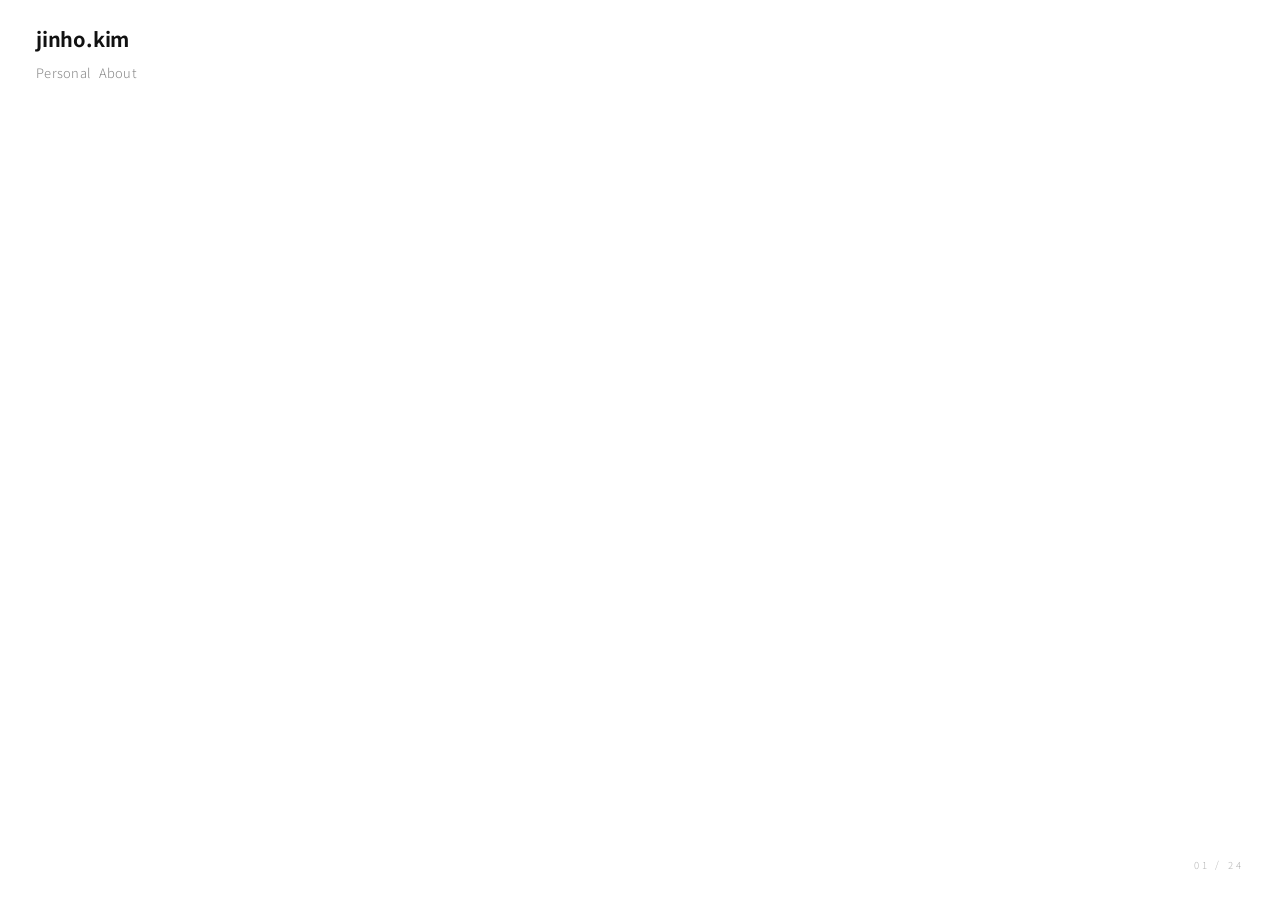
==== index.html @ 71265b4b "Update Contact links to jinhokim.kr Instagram Co-Authored-By: Claude Opus 4.7 <noreply@anthropic.com" ====
<!DOCTYPE html>
<html lang="ko">
<head>
  <meta charset="UTF-8">
  <meta name="viewport" content="width=device-width, initial-scale=1.0, maximum-scale=1.0, user-scalable=no">
  <title>jinho.kim</title>
  <link rel="preconnect" href="https://fonts.googleapis.com">
  <link rel="preconnect" href="https://fonts.gstatic.com" crossorigin>
  <link href="https://fonts.googleapis.com/css2?family=Noto+Sans+KR:wght@300;700&family=EB+Garamond:wght@400;500;600&display=swap" rel="stylesheet">
  <link href="https://cdn.jsdelivr.net/gh/orioncactus/pretendard@v1.3.9/dist/web/variable/pretendardvariable-dynamic-subset.min.css" rel="stylesheet">

  <style>
    *, *::before, *::after { margin: 0; padding: 0; box-sizing: border-box; }

    /* ── 캡처 방지 ── */
    img {
      -webkit-user-drag: none;
      user-select: none;
      pointer-events: none;
    }

    body {
      -webkit-user-select: none;
      user-select: none;
    }

    html, body {
      width: 100%; height: 100%;
      overflow: hidden;
      overscroll-behavior: none;
      background: #ffffff;
      color: #111111;
      font-family: 'Noto Sans KR', sans-serif;
      font-weight: 300;
    }

    /* ── HEADER ── */
    #site-header {
      position: fixed;
      top: 0; left: 0; right: 0;
      display: flex;
      align-items: flex-start;
      justify-content: space-between;
      padding: 24px 36px;
      z-index: 100;
    }

    .header-left {
      display: flex;
      flex-direction: column;
      gap: 6px;
    }

    .header-brand {
      font-weight: 700;
      font-size: 1.25rem;
      letter-spacing: -0.01em;
      cursor: pointer;
    }

    .nav-list {
      list-style: none;
      display: flex;
      flex-direction: row;
      align-items: baseline;
      flex-wrap: wrap;
      gap: 0;
    }

    .nav-item {
      position: relative;
      display: inline;
    }

    .nav-label::after {
      content: '\00a0\00a0';
    }

    .nav-label {
      font-size: 0.8125rem;
      letter-spacing: 0.02em;
      color: #111;
      opacity: 0.5;
      cursor: pointer;
      user-select: none;
    }

    .nav-item.open > .nav-label { opacity: 1; }

    .sub-list {
      list-style: none;
      display: none;
      flex-direction: column;
      gap: 2px;
      position: absolute;
      top: calc(100% + 6px);
      left: 0;
      white-space: nowrap;
      z-index: 101;
    }

    .sub-list.horizontal {
      flex-direction: row;
      gap: 8px;
    }

    .nav-item.open .sub-list { display: flex; }

    .sub-list a {
      font-size: 0.8125rem;
      letter-spacing: 0.02em;
      color: #111;
      text-decoration: none;
      opacity: 0.35;
      display: block;
    }

    .sub-list a:hover { opacity: 0.7; }
    .sub-list a.active { opacity: 1; }

    .header-right {
      font-size: 0.72rem;
      letter-spacing: 0.02em;
      opacity: 0.5;
      text-decoration: none;
      color: #111;
    }

    .header-right:hover { opacity: 1; }

    /* ── MOBILE ── */
    #mobile-sub-bar { display: none; }

    @media (max-width: 768px) {
      #site-header { padding: 20px; }
      .sub-list { display: none !important; }

      #mobile-sub-bar {
        display: none;
        position: fixed;
        top: 48px;
        left: 20px;
        right: 20px;
        z-index: 300;
        padding: 0;
      }

      #mobile-sub-bar.open { display: block; }

      #mobile-sub-list {
        list-style: none;
        display: flex;
        gap: 20px;
        overflow-x: auto;
        -webkit-overflow-scrolling: touch;
        scrollbar-width: none;
      }
      #mobile-sub-list::-webkit-scrollbar { display: none; }

      #mobile-sub-list a {
        font-size: 0.65rem;
        letter-spacing: 0.02em;
        color: #111;
        text-decoration: none;
        opacity: 0.35;
        white-space: nowrap;
      }

      #mobile-sub-list a:hover { opacity: 0.7; }
      #mobile-sub-list a.active { opacity: 1; }
    }

    /* ── PHOTO STAGE ── */
    #stage {
      position: fixed;
      inset: 0;
      display: flex;
      align-items: center;
      justify-content: center;
    }

    #empty-state {
      position: fixed;
      inset: 0;
      display: none;
      align-items: center;
      justify-content: center;
      font-size: 13px;
      letter-spacing: 0.15em;
      color: #888;
      text-transform: uppercase;
      pointer-events: none;
      z-index: 5;
    }
    #empty-state.show { display: flex; }

    .photo {
      position: absolute;
      max-height: 80vh;
      max-width: 62vw;
      width: auto;
      height: auto;
      object-fit: contain;
      opacity: 0;
      transition: opacity 0.4s ease;
      transform: scale(1);
    }

    .photo.active {
      opacity: 1;
      animation: kenburns 4s ease-in-out forwards;
    }

    @keyframes kenburns {
      from { transform: scale(1); }
      to   { transform: scale(1.02); }
    }

    /* ── GALLERY MODE ── */
    #stage.gallery .photo { opacity: 0 !important; }

    #gallery-title {
      display: none;
      position: fixed;
      left: 50%;
      top: 50%;
      transform: translateX(-50%) translateY(-50%);
      width: auto;
      padding: 0;
      text-align: center;
      pointer-events: none;
      z-index: 50;
    }

    #gallery-title .g-main {
      font-family: 'EB Garamond', serif;
      font-size: 3.6rem;
      font-weight: 500;
      letter-spacing: -0.01em;
      color: #111;
      line-height: 1.05;
      margin-bottom: 14px;
    }

    #gallery-title .g-sub {
      font-size: 0.8rem;
      font-weight: 300;
      color: #111;
      opacity: 0.45;
      letter-spacing: 0.01em;
    }

    #stage.gallery + #gallery-overlay { display: block; }
    #stage.gallery ~ #gallery-title   { display: block; }
    #stage.gallery ~ #counter         { display: none; }

    #gallery-overlay {
      display: none;
      position: fixed;
      inset: 0;
      z-index: 40;
      cursor: pointer;
    }

    /* ── COUNTER & GET POSTER ── */
    #bottom-bar {
      position: fixed;
      bottom: 28px;
      right: 36px;
      display: flex;
      align-items: center;
      gap: 20px;
      z-index: 100;
    }

    #counter {
      font-size: 0.6rem;
      letter-spacing: 0.3em;
      opacity: 0.3;
    }

    #get-poster {
      font-size: 0.55rem;
      letter-spacing: 0.1em;
      cursor: pointer;
      transition: opacity 0.2s;
      background: #111;
      color: #fff;
      padding: 6px 14px;
      border-radius: 20px;
      opacity: 0.6;
    }

    #get-poster:hover { opacity: 1; }

    @media (max-width: 768px) {
      #get-poster:active { opacity: 1; }
    }

    @media (max-width: 768px) {
      #stage { top: 90px; bottom: 36px; }
      .photo { max-width: 92vw; max-height: calc(100vh - 90px - 56px); }
      #bottom-bar { bottom: 12px; right: 20px; }
    }

    @media (max-width: 768px) {
      #gallery-title {
        width: 90vw;
        left: 50%;
        right: auto;
        transform: translateX(-50%) translateY(-50%);
        padding: 0;
        text-align: center;
      }
      #gallery-title .g-main { font-size: 2.4rem; white-space: nowrap; }
      #gallery-title .g-sub  { white-space: nowrap; }
    }

    /* ── GRID VIEW (Interior) ── */
    #grid-view {
      display: none;
      position: fixed;
      inset: 0;
      background: #fff;
      z-index: 80;
      overflow-y: auto;
      padding: 100px 36px 60px;
    }

    #grid-view.open { display: block; }

    .grid-container {
      display: grid;
      grid-template-columns: repeat(3, 1fr);
      gap: 32px 24px;
    }

    .grid-item {
      cursor: pointer;
    }

    .grid-item-thumb {
      width: 100%;
      aspect-ratio: 3 / 2;
      overflow: hidden;
      background: #f0f0f0;
      margin-bottom: 10px;
    }

    .grid-item-thumb img {
      width: 100%;
      height: 100%;
      object-fit: cover;
      transition: opacity 0.2s;
    }

    .grid-item:hover .grid-item-thumb img { opacity: 0.85; }

    .grid-item-name {
      font-size: 0.8rem;
      font-weight: 300;
      color: #111;
      letter-spacing: 0.01em;
    }

    .grid-empty {
      grid-column: 1 / -1;
      text-align: center;
      padding: 80px 0;
      font-size: 0.8rem;
      color: #aaa;
    }

    #grid-mobile-gallery { display: none; }

    @media (max-width: 768px) {
      /* 모바일: PC 그리드 숨기고 가로 스크롤 포스터 */
      #grid-view { padding: 0; overflow: hidden; }
      .grid-container { display: none; }

      #grid-view.open #grid-mobile-gallery {
        display: flex;
        flex-direction: row;
        position: absolute;
        inset: 0;
        padding: 0 20px;
        overflow-x: auto;
        overflow-y: hidden;
        scrollbar-width: none;
        scroll-snap-type: x mandatory;
        -webkit-overflow-scrolling: touch;
        gap: 10px;
        align-items: center;
      }
      #grid-view.open #grid-mobile-gallery::-webkit-scrollbar { display: none; }

      .grid-poster {
        flex: 0 0 auto;
        height: 50vh;
        scroll-snap-align: center;
        position: relative;
        cursor: pointer;
        overflow: hidden;
      }

      .grid-poster img {
        height: 100%;
        width: auto;
        object-fit: contain;
        transition: opacity 0.15s;
      }

      .grid-poster:active img { opacity: 0.8; }

      .grid-poster-name {
        position: absolute;
        bottom: 16px;
        left: 16px;
        font-size: 0.65rem;
        letter-spacing: 0.05em;
        color: #fff;
        text-shadow: 0 1px 4px rgba(0,0,0,0.5);
      }
    }

    @media (min-width: 769px) {
      #grid-mobile-gallery { display: none !important; }
    }

    /* ── PROJECT DETAIL VIEW (Interior 프로젝트 가로 스크롤) ── */
    #project-detail {
      display: none;
      position: fixed;
      inset: 0;
      background: #fff;
      z-index: 85;
      overflow: hidden;
    }

    #project-detail.open { display: flex; align-items: center; }

    .project-scroll {
      display: flex;
      align-items: center;
      gap: 16px;
      width: 100%;
      height: 70vh;
      padding: 0 36px;
      overflow-x: auto;
      overflow-y: hidden;
      scrollbar-width: none;
    }

    .project-scroll::-webkit-scrollbar { display: none; }

    .project-scroll img {
      height: 100%;
      width: auto;
      object-fit: contain;
      flex-shrink: 0;
    }

    #project-detail-info {
      position: fixed;
      bottom: 28px;
      left: 36px;
      font-size: 0.78rem;
      font-weight: 300;
      color: #111;
      z-index: 86;
    }

    #project-detail-info .proj-count {
      font-size: 0.65rem;
      color: #999;
      margin-left: 6px;
    }

    @media (max-width: 768px) {
      .project-scroll { height: 50vh; padding: 0 20px; gap: 10px; }
      #project-detail-info { bottom: 20px; left: 20px; }
    }

    /* ── SPLIT VIEW (Wedding) ── */
    #split-mobile-gallery { display: none; }

    #split-view {
      display: none;
      position: fixed;
      inset: 0;
      background: #fff;
      z-index: 80;
    }

    #split-view.open { display: flex; }

    /* 왼쪽: 대표 사진 고정 */
    #split-main {
      flex: 0 0 55%;
      position: relative;
      display: flex;
      align-items: center;
      justify-content: flex-end;
      background: #fff;
      padding: 80px 12px 20px 36px;
    }

    #split-main-img {
      max-width: 100%;
      max-height: 100%;
      width: auto;
      height: auto;
      object-fit: contain;
      transition: opacity 0.2s ease;
    }

    /* 오른쪽: 불규칙 그리드, 스크롤 가능, 스크롤바 숨김 */
    #split-thumbs {
      flex: 1;
      overflow-y: scroll;
      padding: 80px 28px 20px 4px;
      scrollbar-width: none; /* Firefox */
    }

    #split-thumbs::-webkit-scrollbar { display: none; } /* Chrome/Safari */

    .split-masonry {
      columns: 2;
      column-gap: 6px;
    }

    .split-thumb {
      cursor: pointer;
      overflow: hidden;
      background: #f0f0f0;
      break-inside: avoid;
      margin-bottom: 6px;
    }

    /* 불규칙 사이즈 */
    .split-thumb:nth-child(4n+1) { aspect-ratio: 3/4; }
    .split-thumb:nth-child(4n+2) { aspect-ratio: 4/3; }
    .split-thumb:nth-child(4n+3) { aspect-ratio: 1/1; }
    .split-thumb:nth-child(4n+4) { aspect-ratio: 3/4; }

    .split-thumb img {
      width: 100%;
      height: 100%;
      object-fit: cover;
      transition: opacity 0.15s;
      display: block;
    }

    .split-thumb:hover img { opacity: 0.75; }
    .split-thumb.active img { opacity: 0.4; }

    @media (max-width: 768px) {
      /* 모바일: PC split 숨기고 가로 스크롤 포스터 */
      #split-view.open { display: block; }
      #split-main  { display: none; }
      #split-thumbs { display: none; }

      #split-view.open #split-mobile-gallery {
        display: flex;
        flex-direction: row;
        position: absolute;
        inset: 0;
        padding: 0 20px;
        overflow-x: auto;
        overflow-y: hidden;
        scrollbar-width: none;
        scroll-snap-type: x mandatory;
        -webkit-overflow-scrolling: touch;
        gap: 10px;
        align-items: center;
      }
      #split-view.open #split-mobile-gallery::-webkit-scrollbar { display: none; }

      .split-poster {
        flex: 0 0 auto;
        height: 50vh;
        scroll-snap-align: center;
        position: relative;
        cursor: pointer;
        overflow: hidden;
      }

      .split-poster img {
        height: 100%;
        width: auto;
        object-fit: contain;
        transition: opacity 0.15s;
      }

      .split-poster:active img { opacity: 0.8; }

      .split-poster-name {
        position: absolute;
        bottom: 16px;
        left: 16px;
        font-size: 0.65rem;
        letter-spacing: 0.05em;
        color: #fff;
        text-shadow: 0 1px 4px rgba(0,0,0,0.5);
      }
    }

    /* 포스터 → 상세 줌인 트랜지션 */
    #project-detail.zoom-enter {
      animation: zoomFadeIn 0.65s cubic-bezier(0.16, 1, 0.3, 1) forwards;
    }

    @keyframes zoomFadeIn {
      0%   { opacity: 0; transform: scale(1.03); }
      100% { opacity: 1; transform: scale(1); }
    }

    /* 데스크톱: 모바일 갤러리 숨김 */
    @media (min-width: 769px) {
      #split-mobile-gallery { display: none !important; }
    }
    /* ── POSTER INQUIRY MODAL ── */
    #poster-modal {
      display: none;
      position: fixed;
      inset: 0;
      background: #fff;
      z-index: 90;
      overflow-y: auto;
      -webkit-overflow-scrolling: touch;
    }

    #poster-modal.open {
      display: flex;
      align-items: flex-start;
      justify-content: center;
      padding-top: 90px;
    }

    @media (max-width: 768px) {
      #poster-modal.open { padding-top: 80px; }
    }


    .poster-inner {
      width: 100%;
      max-width: 400px;
      padding: 40px 24px 80px;
      margin-top: 20px;
      background: #f3f3f3;
      border-radius: 8px;
    }

    .poster-inner h2 {
      font-family: 'EB Garamond', serif;
      font-size: 1.6rem;
      font-weight: 400;
      margin-bottom: 20px;
      color: #111;
    }

    .poster-preview {
      width: 100%;
      max-height: 200px;
      object-fit: contain;
    }

    .poster-desc {
      font-size: 0.65rem;
      color: #999;
      margin-top: 10px;
      margin-bottom: 16px;
    }

    .poster-form label {
      display: block;
      font-size: 0.65rem;
      letter-spacing: 0.05em;
      color: #999;
      margin-bottom: 2px;
      margin-top: 10px;
    }

    .poster-form label:first-child { margin-top: 0; }

    .poster-form input,
    .poster-form textarea,
    .poster-form select {
      width: 100%;
      border: none;
      border-bottom: 1px solid #ddd;
      padding: 6px 0;
      font-size: 0.8rem;
      font-family: inherit;
      font-weight: 300;
      color: #111;
      background: transparent;
      outline: none;
      transition: border-color 0.2s;
    }

    .poster-form input:focus,
    .poster-form textarea:focus,
    .poster-form select:focus {
      border-bottom-color: #111;
    }

    .poster-form textarea {
      resize: none;
      height: 48px;
    }

    .poster-form select {
      cursor: pointer;
      -webkit-appearance: none;
    }

    .poster-bottom {
      position: fixed;
      bottom: 0;
      left: 0;
      right: 0;
      padding: 12px 24px;
      padding-bottom: calc(12px + env(safe-area-inset-bottom));
      background: #fff;
      z-index: 91;
    }

    .poster-submit {
      width: 100%;
      max-width: 400px;
      margin: 0 auto;
      display: block;
      padding: 14px;
      background: #111;
      color: #fff;
      border: none;
      font-size: 0.75rem;
      letter-spacing: 0.1em;
      cursor: pointer;
      font-family: inherit;
      transition: opacity 0.2s;
    }

    .poster-submit:hover { opacity: 0.8; }
    .poster-submit:disabled { opacity: 0.3; cursor: default; }

    #poster-status {
      margin-top: 8px;
      font-size: 0.7rem;
      text-align: center;
      color: #999;
    }

    /* ── ABOUT OVERLAY ── */
    #about-overlay {
      position: fixed;
      inset: 0;
      z-index: 95;
      background: #fff;
      opacity: 0;
      pointer-events: none;
      transition: opacity 0.4s ease;
      overflow-y: auto;
      -webkit-overflow-scrolling: touch;
    }

    #about-overlay.open {
      opacity: 1;
      pointer-events: auto;
    }

    /* ── About 셔터 인트로 ── */
    #about-photo-intro {
      position: fixed;
      inset: 0;
      z-index: 99;
      display: flex;
      align-items: center;
      justify-content: center;
      background: #fff;
    }

    #about-photo-intro img {
      max-width: 80vw;
      max-height: 75vh;
      object-fit: contain;
      animation: aboutKenburns 3s ease-in-out forwards;
      pointer-events: none;
    }

    @keyframes aboutKenburns {
      from { transform: scale(1); }
      to   { transform: scale(1.02); }
    }

    .shutter-blade {
      position: absolute;
      left: 0;
      width: 100%;
      height: 0;
      background: #fff;
      z-index: 2;
      transition: none;
    }

    .shutter-blade.top { top: 0; }
    .shutter-blade.bottom { bottom: 0; }

    .shutter-blade.closing {
      height: 50%;
      transition: height 0.25s cubic-bezier(0.4, 0, 1, 1);
    }

    #about-photo-intro.done {
      display: none;
    }

    @media (max-width: 768px) {
      #about-photo-intro img {
        max-width: 90vw;
        max-height: 70vh;
      }
    }

    /* ── About 콘텐츠 ── */
    #about-content {
      max-width: 560px;
      margin: 0 auto;
      padding: 40px 36px 100px;
      font-family: 'Pretendard Variable', 'Pretendard', sans-serif;
      font-weight: 300;
      color: #222;
      line-height: 1.5;
      font-size: 0.75rem;
      letter-spacing: 0.02em;
      opacity: 0;
      transition: opacity 0.6s ease;
    }

    #about-content.visible {
      opacity: 1;
    }

    #about-content .about-headline {
      font-family: 'EB Garamond', serif;
      font-size: 1.6rem;
      font-weight: 700;
      font-style: normal;
      color: #111;
      margin-bottom: 30px;
      line-height: 1.4;
      letter-spacing: -0.01em;
    }

    #about-content .about-body p {
      margin-bottom: 20px;
      color: #444;
    }

    #about-content .about-en {
      margin-top: 40px;
      padding-top: 28px;
      border-top: 1px solid #e0e0e0;
    }

    #about-content .about-en .about-headline {
      font-size: 1.6rem;
    }

    #about-content .about-en .about-body p {
      font-family: 'Noto Sans KR', sans-serif;
      font-weight: 300;
      font-size: 0.75rem;
      line-height: 1.5;
      letter-spacing: 0.02em;
      color: #555;
    }

    #about-content .about-signature {
      margin-top: 64px;
      font-family: 'EB Garamond', serif;
      font-size: 0.8rem;
      color: #aaa;
      letter-spacing: 0.05em;
      display: flex;
      align-items: center;
      gap: 20px;
    }

    .about-contact {
      display: inline-block;
      padding: 8px 20px;
      background: #111;
      color: #fff;
      font-family: 'Noto Sans KR', sans-serif;
      font-size: 0.7rem;
      font-weight: 300;
      letter-spacing: 0.03em;
      text-decoration: none;
      border-radius: 20px;
      transition: opacity 0.2s;
      pointer-events: auto;
    }

    .about-contact:hover {
      opacity: 0.7;
    }

    @media (max-width: 768px) {
      #about-content {
        padding: 20px 28px 60px;
        max-width: 100%;
        font-size: 0.72rem;
      }
      #about-content .about-headline {
        font-size: 1.3rem;
        margin-bottom: 20px;
      }
      #about-content .about-en .about-headline {
        font-size: 1.15rem;
      }
    }

    @media (max-width: 768px) {
      #poster-modal-close { top: 20px; right: 20px; }
      .poster-form { max-width: 100%; }
      .poster-preview { max-height: 150px; }
    }
  </style>
</head>
<body>

  <header id="site-header">
    <div class="header-left">
      <span class="header-brand">jinho.kim</span>
      <nav id="main-nav">
        <ul class="nav-list" id="nav-list"></ul>
      </nav>
    </div>
    <a class="header-right" href="https://www.instagram.com/jinhokim.kr/" target="_blank" rel="noopener" style="display:none;">Contact ↗</a>
  </header>

  <div id="mobile-sub-bar">
    <ul id="mobile-sub-list"></ul>
  </div>

  <div id="stage"></div>
  <div id="empty-state">준비중</div>
  <div id="gallery-overlay"></div>
  <div id="gallery-title"></div>
  <div id="bottom-bar">
    <div id="counter"></div>
    <div id="get-poster">Get Poster</div>
  </div>
  <div id="grid-view">
    <div class="grid-container" id="grid-container"></div>
    <div id="grid-mobile-gallery"></div>
  </div>

  <div id="split-view">
    <div id="split-main">
      <img id="split-main-img" src="" alt="">
    </div>
    <div id="split-thumbs">
      <div class="split-masonry" id="split-masonry"></div>
    </div>
    <div id="split-mobile-gallery"></div>
  </div>

  <div id="project-detail">
    <div class="project-scroll" id="project-scroll"></div>
    <div id="project-detail-info"></div>
  </div>

  <!-- About ���터 인트로 + 콘텐츠 -->
  <div id="about-overlay">
    <div id="about-photo-intro">
      <img src="./images/about-profile.jpeg" alt="Jinho Kim">
      <div class="shutter-blade top"></div>
      <div class="shutter-blade bottom"></div>
    </div>
    <div id="about-content">
      <div class="about-headline">"평범한 하루가 예술이 되는 찰나"</div>
      <div class="about-body">
        <p>안녕하세요, 사진작가 김진호입니다.</p>
        <p>저는 카메라를 들고 거리에 나설 때 가장 큰 자유를 느낍니다. 거창한 피사체를 찾기보다, 무심코 지나치는 벽면의 그림자, 오후의 빛이 만들어낸 도시의 질감, 그리고 그 속을 바삐 혹은 느긋하게 살아가는 사람들의 뒷모습에 시선을 둡니다.</p>
        <p>제가 지향하는 사진은 강렬한 충격이나 영감을 강요하는 사진이 아닙니다. 대신, 보는 이의 마음에 잔잔한 여백을 남기는 사진이고 싶습니다. 문득 펼쳐보았을 때, "세상은 여전히 이렇게 평온하구나"라는 안도감을 줄 수 있는 그런 사진 말이죠.</p>
        <p>특별한 무언가를 포착하기보다, 보편적인 것들에서 발견하는 '느낌 좋은 순간'들을 믿습니다.</p>
        <p>제 사진이 당신의 공간에서 가장 편안한 휴식이 되길 바랍니다.</p>
      </div>
      <div class="about-en">
        <div class="about-headline">"The moment when an ordinary day becomes art"</div>
        <div class="about-body">
          <p>Hello, I am photographer Jinho Kim.</p>
          <p>I feel the greatest sense of freedom when I step out onto the streets with my camera. Rather than searching for grand subjects, I find myself drawn to the shadows on a wall, the urban textures created by the afternoon sun, and the silhouettes of people moving through life—whether in a hurry or at a leisurely pace.</p>
          <p>The photography I aspire to is not about imposing intense shock or forced inspiration. Instead, I want my work to leave a quiet space in the viewer's heart. I hope that when someone happens upon my photos, they feel a sense of relief, thinking, "The world is still this peaceful."</p>
          <p>Rather than capturing something extraordinary, I believe in the 'good-feeling moments' found within the ordinary. I hope my photography becomes a place of comfortable rest in your space.</p>
        </div>
      </div>
      <div class="about-signature">
        김진호 — jinho.kim
        <a class="about-contact" href="https://www.instagram.com/jinhokim.kr/" target="_blank" rel="noopener">Contact ↗</a>
      </div>
    </div>
  </div>

  <div id="poster-modal">
    <div class="poster-inner">
      <h2>Get Poster</h2>
      <img id="poster-preview-img" class="poster-preview" src="" alt="">
      <p class="poster-desc">* 해당 사진을 포스터로 제작하여 배송해드립니다.</p>
      <div class="poster-form">
        <label>NAME *</label>
        <input type="text" id="poster-name" placeholder="" autocomplete="name" required>
        <label>CONTACT (Email or Phone) *</label>
        <input type="text" id="poster-contact" placeholder="" autocomplete="email" required>
        <label>SIZE *</label>
        <select id="poster-size">
          <!-- 동적 생성 -->
        </select>
        <label>REQUEST</label>
        <textarea id="poster-request" placeholder=""></textarea>
      </div>
    </div>
    <div class="poster-bottom">
      <button class="poster-submit" id="poster-submit">Submit</button>
      <div id="poster-status"></div>
    </div>
  </div>

  <script>
    (async () => {
      // ── ImageKit 이미지 최적화 헬퍼 ──
      function optimizeImg(src, { w = 2000, q = 'auto', thumb = false } = {}) {
        if (!src || !src.includes('ik.imagekit.io')) return src;
        const width = thumb ? 600 : w;
        const tr = `tr=w-${width}`;
        return src + (src.includes('?') ? '&' : '?') + tr;
      }

      // ── data.json 로드 ──
      let siteData;
      try {
        const res = await fetch('./data.json?t=' + Date.now());
        siteData = await res.json();
      } catch (e) {
        console.error('data.json 로드 실패', e);
        return;
      }

      window.__data = siteData;
      const { allPhotos: rawAllPhotos, categories } = siteData;

      // ── Shop 헬퍼 ──
      function getSrc(p)     { return typeof p === 'string' ? p : p.src; }
      function isSellable(p) { return !!p && typeof p === 'object' && p.sellable === true; }
      function getSizes(p) {
        if (typeof p === 'string') return [];
        return Array.isArray(p.sizes) && p.sizes.length ? p.sizes : ['A3', 'A2'];
      }
      function getName(p)    { return typeof p === 'string' ? '' : (p.name || ''); }
      const DEFAULT_PRICES = { A3: 50000, A2: 80000 };
      function getPrices()    { return (window.__data && window.__data.shop && window.__data.shop.prices) || DEFAULT_PRICES; }
      function formatPrice(n) { return '₩' + (n || 0).toLocaleString('ko-KR'); }

      // ── 카테고리에 등록된 사진을 제외하고 메인 전용 사진만 사용 ──
      const catPhotoSet = new Set();
      categories.forEach(cat => {
        (cat.subcategories || []).forEach(sub => {
          (sub.photos || []).forEach(p => catPhotoSet.add(getSrc(p)));
          (sub.projects || []).forEach(proj => {
            (proj.photos || []).forEach(p => catPhotoSet.add(getSrc(p)));
          });
        });
      });
      const allPhotos = rawAllPhotos.filter(p => !catPhotoSet.has(getSrc(p)));

      // ── 포토 스테이지 구성 (어드민에서 정한 순서 그대로, 첫 장이 인트로 커버) ──
      const mainOnly = allPhotos.slice();
      const N = mainOnly.length;   // 메인 슬라이더 범위

      // 카테고리 사진도 stage에 포함 (포토모드에서 매칭용)
      const mainSet = new Set(mainOnly);
      const catPhotosFlat = [];
      categories.forEach(cat => {
        (cat.subcategories || []).forEach(sub => {
          (sub.photos || []).forEach(p => {
            const s = getSrc(p);
            if (!mainSet.has(s)) catPhotosFlat.push(s);
          });
          (sub.projects || []).forEach(proj => {
            (proj.photos || []).forEach(p => {
              const s = getSrc(p);
              if (!mainSet.has(s)) catPhotosFlat.push(s);
            });
          });
        });
      });
      const all = [...mainOnly, ...catPhotosFlat];

      const stage   = document.getElementById('stage');
      const counter = document.getElementById('counter');
      const bottomBar = document.getElementById('bottom-bar');
      const getPosterBtn = document.getElementById('get-poster');

      const PRELOAD_RANGE = 8;
      const loadedSet = new Set();

      all.forEach((src, i) => {
        const img = document.createElement('img');
        img.className = 'photo' + (i === 0 ? ' active' : '');
        img.dataset.originalSrc = src;
        img.dataset.lazySrc = optimizeImg(src);
        if (i === 0) { img.src = img.dataset.lazySrc; loadedSet.add(0); }
        img.alt = '';
        stage.appendChild(img);
      });

      const photos = Array.from(stage.querySelectorAll('.photo'));
      let current = 0;

      function loadPhoto(idx) {
        return new Promise(resolve => {
          if (loadedSet.has(idx)) { resolve(); return; }
          const img = photos[idx];
          if (!img.dataset.lazySrc) { resolve(); return; }
          img.src = img.dataset.lazySrc;
          loadedSet.add(idx);
          if (img.complete) { resolve(); return; }
          img.onload = () => resolve();
          img.onerror = () => resolve();
        });
      }

      function preloadAround(center, indices) {
        const list = indices || Array.from({ length: N }, (_, i) => i);
        const ci = indices ? list.indexOf(center) : center;
        if (ci === -1) return Promise.resolve();
        const start = Math.max(0, ci - PRELOAD_RANGE);
        const end = Math.min(list.length - 1, ci + PRELOAD_RANGE);
        const promises = [];
        for (let k = start; k <= end; k++) {
          promises.push(loadPhoto(list[k]));
        }
        return Promise.all(promises);
      }
      preloadAround(0);
      let busy = false;
      let catPhotoMode = false;
      let catPhotoIndices = [];
      let catCurrent = 0;

      counter.textContent = `01 / ${String(N).padStart(2, '0')}`;
      bottomBar.style.display = 'none';
      setTimeout(() => {
        bottomBar.style.display = '';
        bottomBar.style.opacity = '0';
        bottomBar.style.transition = 'opacity 0.5s ease';
        requestAnimationFrame(() => { bottomBar.style.opacity = '1'; });
      }, 800);
      // 초기 Get Poster 버튼 가시성 — 첫 사진이 sellable일 때만
      // (currentPhotoObject/photoBySrc는 아래에서 정의되므로 preload 이후 setTimeout으로 지연)
      setTimeout(() => { if (typeof updateGetPosterVisibility === 'function') updateGetPosterVisibility(); }, 0);

      // ── 카테고리 데이터 맵 ──
      const subDataMap   = {};  // catId -> [subName, ...]
      const subInfoMap   = {};  // subName -> { title, subtitle, type }
      const catPhotosMap = {};  // subName -> [photoSrc, ...]
      const gridDataMap  = {};  // catId -> sub  (type=grid)
      const splitDataMap = {};  // subName -> { projects: [...], allPhotos: [...] }  (type=split)
      const aboutDataMap = {};  // catId -> true  (type=about)

      // ── 전체 사진을 src 기준으로 원본 객체 맵 구축 (Shop / Sellable 조회용) ──
      const photoBySrc = new Map();
      categories.forEach(cat => {
        (cat.subcategories || []).forEach(sub => {
          (sub.photos || []).forEach(p => photoBySrc.set(getSrc(p), p));
          (sub.projects || []).forEach(proj => {
            (proj.photos || []).forEach(p => photoBySrc.set(getSrc(p), p));
          });
        });
      });

      const visibleCategories = categories.filter(c => c.visible !== false);
      visibleCategories.forEach(cat => {
        const visibleSubs = cat.subcategories.filter(s => s.visible !== false);
        subDataMap[cat.id] = visibleSubs.map(s => s.name);
        visibleSubs.forEach(sub => {
          subInfoMap[sub.name]   = { title: sub.title, subtitle: sub.subtitle, type: sub.type };
          catPhotosMap[sub.name] = (sub.photos || []).map(getSrc);
          if (sub.type === 'about') aboutDataMap[cat.id]    = true;
          if (sub.type === 'grid')  gridDataMap[cat.id]    = sub;
          if (sub.type === 'split') {
            const projects = sub.projects || [];
            const allPhotos = projects.flatMap(p => (p.photos || []).map(getSrc));
            splitDataMap[sub.name] = { projects, allPhotos };
          }
        });
      });

      // ── Nav 동적 생성 ──
      const navList = document.getElementById('nav-list');
      visibleCategories.forEach(cat => {
        const visibleSubs = cat.subcategories.filter(s => s.visible !== false);
        if (!visibleSubs.length) return;
        const li = document.createElement('li');
        li.className = 'nav-item';
        li.dataset.cat = cat.id;
        const isAboutCat = visibleSubs.some(s => s.type === 'about');
        const hasSpecialType = visibleSubs.some(s => s.type === 'grid' || s.type === 'split');
        li.innerHTML = isAboutCat
          ? `<span class="nav-label">${cat.label}</span>`
          : `<span class="nav-label">${cat.label}</span>
          <ul class="sub-list${hasSpecialType ? ' horizontal' : ''}">
            ${visibleSubs.map(s => `<li><a href="#">${s.name}</a></li>`).join('')}
          </ul>`;
        navList.appendChild(li);
      });

      // ── 포토 전환 ──
      function currentPhotoObject() {
        const idx = catPhotoMode ? catPhotoIndices[catCurrent] : current;
        const src = photos[idx] && photos[idx].dataset.originalSrc;
        return src ? photoBySrc.get(src) : null;
      }
      function updateGetPosterVisibility() {
        if (!getPosterBtn) return;
        const p = currentPhotoObject();
        getPosterBtn.style.display = isSellable(p) ? '' : 'none';
      }

      function goTo(idx) {
        if (busy) return;
        if (catPhotoMode) {
          idx = Math.max(0, Math.min(catPhotoIndices.length - 1, idx));
          if (idx === catCurrent) return;
          busy = true;
          // 카테고리 모드에선 enterPhotoMode에서 이미 전부 로드됨
          photos[catPhotoIndices[catCurrent]].classList.remove('active');
          photos[catPhotoIndices[idx]].classList.add('active');
          catCurrent = idx;
          counter.textContent = `${String(catCurrent + 1).padStart(2, '0')} / ${String(catPhotoIndices.length).padStart(2, '0')}`;
          updateGetPosterVisibility();
          setTimeout(() => { busy = false; }, 200);
          return;
        }
        idx = Math.max(0, Math.min(N - 1, idx));
        if (idx === current) return;
        busy = true;
        // 다음 사진 즉시 로드 + 주변 프리로드
        if (!loadedSet.has(idx) && photos[idx].dataset.lazySrc) {
          photos[idx].src = photos[idx].dataset.lazySrc;
          loadedSet.add(idx);
        }
        preloadAround(idx);
        photos[current].classList.remove('active');
        photos[idx].classList.add('active');
        current = idx;
        counter.textContent = `${String(current + 1).padStart(2, '0')} / ${String(N).padStart(2, '0')}`;
        updateGetPosterVisibility();
        setTimeout(() => { busy = false; }, 200);
      }

      const emptyState = document.getElementById('empty-state');
      function showEmptyState() {
        catPhotoMode = true;
        catPhotoIndices = [];
        catCurrent = 0;
        photos.forEach(p => p.classList.remove('active'));
        emptyState.classList.add('show');
        counter.textContent = '00 / 00';
        bottomBar.style.opacity = '0';
        updateGetPosterVisibility();
      }

      function enterPhotoMode(subName) {
        emptyState.classList.remove('show');
        const photoSet = catPhotosMap[subName] || [];
        if (!photoSet.length) { showEmptyState(); return; }
        catPhotoMode = true;
        photos.forEach(p => p.classList.remove('active'));
        catPhotoIndices = [];
        photos.forEach((p, i) => {
          const psrc = decodeURIComponent(p.dataset.originalSrc || '');
          if (photoSet.some(ps => {
            const normalized = ps.startsWith('http') ? ps : ps.replace('./', '');
            return psrc.endsWith(normalized) || psrc.includes(normalized) || normalized.endsWith(psrc.split('/').pop());
          })) {
            catPhotoIndices.push(i);
          }
        });
        if (!catPhotoIndices.length) { showEmptyState(); return; }
        // 해당 카테고리 사진 전체 즉시 로드
        catPhotoIndices.forEach(idx => {
          if (!loadedSet.has(idx) && photos[idx].dataset.lazySrc) {
            photos[idx].src = photos[idx].dataset.lazySrc;
            loadedSet.add(idx);
          }
        });
        catCurrent = 0;
        photos[catPhotoIndices[0]].classList.add('active');
        counter.textContent = `01 / ${String(catPhotoIndices.length).padStart(2, '0')}`;
        bottomBar.style.transition = 'opacity 0.5s ease';
        requestAnimationFrame(() => { bottomBar.style.opacity = '1'; });
        updateGetPosterVisibility();
      }

      function exitPhotoMode() {
        catPhotoMode = false;
        emptyState.classList.remove('show');
        photos.forEach(p => p.classList.remove('active'));
        photos[current].classList.add('active');
        counter.textContent = `${String(current + 1).padStart(2, '0')} / ${String(N).padStart(2, '0')}`;
        updateGetPosterVisibility();
      }

      // ── 스크롤 / 스와이프 ── (wheel은 아래 통합 처리)

      const SWIPE_THRESHOLD = 55;
      let touchX = null, touchY = null, touchAccumX = 0, touchAccumY = 0;

      window.addEventListener('touchstart', e => {
        touchX = e.touches[0].clientX;
        touchY = e.touches[0].clientY;
        touchAccumX = 0;
        touchAccumY = 0;
      }, { passive: true });
      window.addEventListener('touchmove', e => {
        if (touchX === null || galleryMode) return;
        if (projectDetailMode || gridViewMode || splitViewMode) return;
        const dx = touchX - e.touches[0].clientX;
        const dy = touchY - e.touches[0].clientY;
        touchX = e.touches[0].clientX;
        touchY = e.touches[0].clientY;
        // 가로 스와이프 (기존)
        touchAccumX += dx;
        while (touchAccumX >=  SWIPE_THRESHOLD) { goTo((catPhotoMode ? catCurrent : current) + 1); touchAccumX -= SWIPE_THRESHOLD; }
        while (touchAccumX <= -SWIPE_THRESHOLD) { goTo((catPhotoMode ? catCurrent : current) - 1); touchAccumX += SWIPE_THRESHOLD; }
        // 세로 스와이프 (모바일: 위로 쓸면 다음, 아래로 쓸면 이전)
        touchAccumY += dy;
        while (touchAccumY >=  SWIPE_THRESHOLD) { goTo((catPhotoMode ? catCurrent : current) + 1); touchAccumY -= SWIPE_THRESHOLD; }
        while (touchAccumY <= -SWIPE_THRESHOLD) { goTo((catPhotoMode ? catCurrent : current) - 1); touchAccumY += SWIPE_THRESHOLD; }
      }, { passive: true });
      window.addEventListener('touchend', () => { touchX = null; touchY = null; touchAccumX = 0; touchAccumY = 0; });

      // ── 갤러리 모드 ──
      const mobileSubBar  = document.getElementById('mobile-sub-bar');
      const mobileSubList = document.getElementById('mobile-sub-list');
      const galleryTitle  = document.getElementById('gallery-title');
      const gridView      = document.getElementById('grid-view');
      const gridContainer = document.getElementById('grid-container');
      const splitView     = document.getElementById('split-view');
      const splitMainImg  = document.getElementById('split-main-img');
      const splitMasonry  = document.getElementById('split-masonry');
      const projectDetail = document.getElementById('project-detail');
      const projectScroll = document.getElementById('project-scroll');
      const projectDetailInfo = document.getElementById('project-detail-info');
      const isMobile = () => window.matchMedia('(max-width: 768px)').matches;

      let galleryMode = false;
      let gridViewMode = false;
      let splitViewMode = false;
      let projectDetailMode = false;
      let currentActiveLink = null;
      let galleryTimer = null;

      // ── 스플릿 뷰 (Wedding) ──
      const splitMobileGallery = document.getElementById('split-mobile-gallery');

      function openSplitView(subName) {
        const data = splitDataMap[subName];
        if (!data || !data.projects.length) return;
        emptyState.classList.remove('show');
        splitViewMode = true;

        if (isMobile()) {
          // 모바일: 가로 스크롤 포스터 뷰
          splitMobileGallery.innerHTML = data.projects.map((proj, i) => `
            <div class="split-poster" data-project-idx="${i}">
              <img src="${optimizeImg(proj.coverPhoto)}" alt="${proj.name}" loading="lazy">
              <div class="split-poster-name">${proj.name}</div>
            </div>`).join('');

          // 포스터 클릭 → 줌인 트랜지션 → 프로젝트 상세
          splitMobileGallery.querySelectorAll('.split-poster').forEach(poster => {
            poster.addEventListener('click', () => {
              const idx = parseInt(poster.dataset.projectIdx);
              projectDetail.classList.add('zoom-enter');
              openProjectDetail(data.projects[idx]);
              projectDetail.addEventListener('animationend', () => {
                projectDetail.classList.remove('zoom-enter');
              }, { once: true });
            });
          });

          splitView.classList.add('open');
          bottomBar.style.display = 'none';

        } else {
          // PC: 기존 split 뷰 (allPhotos 사용)
          const photoSet = data.allPhotos;
          if (!photoSet.length) return;

          splitMasonry.innerHTML = photoSet.map((src, i) => `
            <div class="split-thumb${i === 0 ? ' active' : ''}" data-src="${src}">
              <img data-lazy="${optimizeImg(src, { thumb: true })}" alt="">
            </div>`).join('');

          splitMainImg.src = optimizeImg(photoSet[0]);

          const splitThumbsEl = document.getElementById('split-thumbs');
          const splitObserver = new IntersectionObserver((entries) => {
            entries.forEach(entry => {
              if (entry.isIntersecting) {
                const img = entry.target;
                if (img.dataset.lazy) {
                  img.src = img.dataset.lazy;
                  delete img.dataset.lazy;
                }
                splitObserver.unobserve(img);
              }
            });
          }, { root: splitThumbsEl, rootMargin: '200px 0px' });

          splitMasonry.querySelectorAll('.split-thumb img').forEach(img => {
            splitObserver.observe(img);
          });

          splitMasonry.querySelectorAll('.split-thumb').forEach(thumb => {
            thumb.addEventListener('click', () => {
              splitMasonry.querySelectorAll('.split-thumb').forEach(t => t.classList.remove('active'));
              thumb.classList.add('active');
              splitMainImg.style.opacity = '0';
              setTimeout(() => {
                splitMainImg.src = optimizeImg(thumb.dataset.src);
                splitMainImg.style.opacity = '1';
              }, 150);
            });
          });

          splitView.classList.add('open');
          bottomBar.style.display = 'none';
        }
      }

      function closeSplitView() {
        splitViewMode = false;
        splitView.classList.remove('open');
        splitMobileGallery.innerHTML = '';
        bottomBar.style.display = '';
      }

      // ── 그리드 뷰 ──
      const gridMobileGallery = document.getElementById('grid-mobile-gallery');

      function openGridView(catId) {
        const sub = gridDataMap[catId];
        if (!sub) return;
        emptyState.classList.remove('show');
        gridViewMode = true;
        const projects = sub.projects || [];

        if (isMobile()) {
          // 모바일: 가로 스크롤 포스터 (웨딩과 동일)
          gridMobileGallery.innerHTML = projects.length === 0
            ? ''
            : projects.map((p, i) => `
              <div class="grid-poster" data-project-idx="${i}">
                <img src="${optimizeImg(p.coverPhoto)}" alt="${p.name}" loading="lazy">
                <div class="grid-poster-name">${p.name}</div>
              </div>`).join('');

          gridMobileGallery.querySelectorAll('.grid-poster').forEach(poster => {
            poster.addEventListener('click', () => {
              const idx = parseInt(poster.dataset.projectIdx);
              projectDetail.classList.add('zoom-enter');
              openProjectDetail(projects[idx]);
              projectDetail.addEventListener('animationend', () => {
                projectDetail.classList.remove('zoom-enter');
              }, { once: true });
            });
          });

        } else {
          // PC: 기존 그리드 뷰
          gridContainer.innerHTML = projects.length === 0
            ? `<div class="grid-empty">아직 등록된 프로젝트가 없습니다.</div>`
            : projects.map(p => `
                <div class="grid-item">
                  <div class="grid-item-thumb">
                    ${p.coverPhoto ? `<img src="${optimizeImg(p.coverPhoto, { thumb: true })}" alt="${p.name}" loading="lazy">` : ''}
                  </div>
                  <div class="grid-item-name">${p.name}</div>
                </div>`).join('');

          gridContainer.querySelectorAll('.grid-item').forEach((item, i) => {
            item.addEventListener('click', () => {
              if (projects[i]) openProjectDetail(projects[i]);
            });
          });
        }

        gridView.classList.add('open');
        bottomBar.style.display = 'none';
      }

      function closeGridView() {
        gridViewMode = false;
        gridView.classList.remove('open');
        gridMobileGallery.innerHTML = '';
        bottomBar.style.display = '';
      }

      let projectPhotoCount = 0;
      let projectCurrentIdx = 0;

      function openProjectDetail(project) {
        projectDetailMode = true;
        const photos = (project.photos || []).map(getSrc);
        projectPhotoCount = photos.length;
        projectCurrentIdx = 0;
        projectScroll.innerHTML = photos.map(src =>
          `<img src="${optimizeImg(src)}" alt="" loading="lazy">`
        ).join('');
        projectDetail.classList.add('open');
        history.pushState({ view: 'projectDetail' }, '');
        // 기존 counter UI 활용
        bottomBar.style.display = '';
        counter.textContent = `01 / ${String(projectPhotoCount).padStart(2, '0')}`;

        // 스크롤 위치에 따라 counter 업데이트
        projectScroll._scrollHandler = () => {
          const imgs = projectScroll.querySelectorAll('img');
          const scrollCenter = projectScroll.scrollLeft + projectScroll.clientWidth / 2;
          let closest = 0;
          let minDist = Infinity;
          imgs.forEach((img, i) => {
            const center = img.offsetLeft + img.offsetWidth / 2;
            const dist = Math.abs(center - scrollCenter);
            if (dist < minDist) { minDist = dist; closest = i; }
          });
          if (closest !== projectCurrentIdx) {
            projectCurrentIdx = closest;
            counter.textContent = `${String(projectCurrentIdx + 1).padStart(2, '0')} / ${String(projectPhotoCount).padStart(2, '0')}`;
          }
        };
        projectScroll.addEventListener('scroll', projectScroll._scrollHandler, { passive: true });

        // 마우스 휠 → 가로 스크롤은 window wheel 리스너에서 처리
      }

      function closeProjectDetail() {
        projectDetailMode = false;
        projectDetail.classList.remove('open');
        projectScroll.innerHTML = '';
        bottomBar.style.display = 'none';
        if (projectScroll._scrollHandler) {
          projectScroll.removeEventListener('scroll', projectScroll._scrollHandler);
          projectScroll._scrollHandler = null;
        }
      }

      function enterGallery(title, activeLink) {
        currentActiveLink = activeLink;
        galleryMode = true;
        catPhotoMode = false;
        emptyState.classList.remove('show');
        stage.classList.add('gallery');
        bottomBar.style.opacity = '0';
        clearTimeout(galleryTimer);
        galleryTimer = setTimeout(() => {
          if (galleryMode) {
            const link = currentActiveLink;
            exitGallery();
            enterPhotoMode(title);
            if (link) link.classList.add('active');
          }
        }, 700);

        const info = subInfoMap[title] || {};
        const displayTitle = info.title || title;
        const displaySub   = info.subtitle || '';
        galleryTitle.innerHTML = `<div class="g-main">${displayTitle}</div>${displaySub ? `<div class="g-sub">${displaySub}</div>` : ''}`;

        document.querySelectorAll('.sub-list a, #mobile-sub-list a').forEach(a => a.classList.remove('active'));
        if (activeLink) activeLink.classList.add('active');
      }

      function exitGallery() {
        clearTimeout(galleryTimer);
        galleryMode = false;
        stage.classList.remove('gallery');
        galleryTitle.innerHTML = '';
        document.querySelectorAll('.sub-list a, #mobile-sub-list a').forEach(a => a.classList.remove('active'));
      }

      function bindSubLinks(container) {
        container.querySelectorAll('a').forEach(a => {
          a.addEventListener('click', e => {
            e.preventDefault();
            const name = a.textContent.trim();
            const info = subInfoMap[name] || {};
            if (projectDetailMode) closeProjectDetail();
            if (info.type === 'grid') {
              let targetCatId = null;
              categories.forEach(cat => {
                cat.subcategories.forEach(sub => { if (sub.name === name) targetCatId = cat.id; });
              });
              exitGallery();
              closeSplitView();
              if (targetCatId) openGridView(targetCatId);
            } else if (info.type === 'split') {
              exitGallery();
              closeGridView();
              openSplitView(name);
            } else {
              closeGridView();
              closeSplitView();
              enterGallery(name, a);
            }
          });
        });
      }

      const navItems = document.querySelectorAll('.nav-item');
      navItems.forEach(item => {
        item.querySelector('.nav-label').addEventListener('click', () => {
          const cat    = item.dataset.cat;
          const isOpen = item.classList.contains('open');
          const navListEl = document.querySelector('.nav-list');
          const isGridCat = !!gridDataMap[cat];

          if (aboutDataMap[cat]) {
            navItems.forEach(i => i.classList.remove('open'));
            mobileSubBar.classList.remove('open');
            if (aboutMode) {
              // 이미 열려있으면 인트로부터 다시 재생
              closeAbout();
              setTimeout(() => openAbout(), 50);
              return;
            }
            openAbout();
            return;
          }

          // About이 열려있으면 닫기
          if (aboutMode) closeAbout();

          // 열려있는 뷰 모두 닫기
          if (posterModal.classList.contains('open')) {
            closePosterModal();
            if (history.state && history.state.view === 'poster') history.back();
          }
          const wasInDetail = projectDetailMode;
          if (projectDetailMode) {
            closeProjectDetail();
            if (history.state && history.state.view === 'projectDetail') history.back();
          }
          if (splitViewMode) closeSplitView();
          if (gridViewMode) closeGridView();

          if (isMobile()) {
            // 상세 뷰에서 돌아온 경우는 같은 카테고리여도 다시 열기
            const sameOpen = !wasInDetail && mobileSubBar.classList.contains('open') && mobileSubBar.dataset.cat === cat;
            navItems.forEach(i => i.classList.remove('open'));
            if (sameOpen) {
              mobileSubBar.classList.remove('open');
            } else {
              mobileSubBar.dataset.cat = cat;

              const subs = subDataMap[cat] || [];
              mobileSubBar.classList.add('open');
              mobileSubList.innerHTML = subs.map(s => `<li><a href="#">${s}</a></li>`).join('');
              bindSubLinks(mobileSubList);

              navListEl.prepend(item);
              const navRect = document.getElementById('main-nav').getBoundingClientRect();
              mobileSubBar.style.top  = navRect.bottom + 1 + 'px';
              mobileSubBar.style.left = navRect.left + 'px';
              // 첫 번째 서브카테고리 type에 따라 자동 오픈
              if (subs.length) {
                const firstName = subs[0];
                const firstInfo = subInfoMap[firstName] || {};
                const firstLink = mobileSubList.querySelector('a');
                if (firstInfo.type === 'grid') {
                  exitGallery();
                  closeSplitView();
                  document.querySelectorAll('#mobile-sub-list a').forEach(a => a.classList.remove('active'));
                  if (firstLink) firstLink.classList.add('active');
                  let targetCatId = null;
                  categories.forEach(c => {
                    c.subcategories.forEach(s => { if (s.name === firstName) targetCatId = c.id; });
                  });
                  if (targetCatId) openGridView(targetCatId);
                } else if (firstInfo.type === 'split') {
                  exitGallery();
                  closeGridView();
                  document.querySelectorAll('#mobile-sub-list a').forEach(a => a.classList.remove('active'));
                  if (firstLink) firstLink.classList.add('active');
                  openSplitView(firstName);
                } else {
                  closeGridView();
                  closeSplitView();
                  enterGallery(firstName, firstLink);
                }
              }
            }
          } else {
            navItems.forEach(i => i.classList.remove('open'));
            if (!isOpen) {
              item.classList.add('open');
              navListEl.prepend(item);
              bindSubLinks(item.querySelector('.sub-list'));
              // 첫 번째 서브카테고리의 type에 따라 적절한 뷰 자동 오픈
              if (subDataMap[cat] && subDataMap[cat].length) {
                const firstName = subDataMap[cat][0];
                const firstInfo = subInfoMap[firstName] || {};
                const firstLink = item.querySelector('.sub-list a');
                if (firstInfo.type === 'grid') {
                  exitGallery();
                  closeSplitView();
                  document.querySelectorAll('.sub-list a').forEach(a => a.classList.remove('active'));
                  if (firstLink) firstLink.classList.add('active');
                  let targetCatId = null;
                  categories.forEach(c => {
                    c.subcategories.forEach(s => { if (s.name === firstName) targetCatId = c.id; });
                  });
                  if (targetCatId) openGridView(targetCatId);
                } else if (firstInfo.type === 'split') {
                  exitGallery();
                  closeGridView();
                  document.querySelectorAll('.sub-list a').forEach(a => a.classList.remove('active'));
                  if (firstLink) firstLink.classList.add('active');
                  openSplitView(firstName);
                } else {
                  closeGridView();
                  closeSplitView();
                  enterGallery(firstName, firstLink);
                }
              }
            } else {
              exitGallery();
              closeGridView();
              closeSplitView();
            }
          }
        });
      });

      document.addEventListener('click', e => {
        if (projectDetailMode || gridViewMode || splitViewMode) return;
        if (!e.target.closest('#main-nav') && !e.target.closest('#mobile-sub-bar') && !e.target.closest('#gallery-overlay') && !e.target.closest('#grid-view') && !e.target.closest('#split-view') && !e.target.closest('#project-detail')) {
          navItems.forEach(i => i.classList.remove('open'));
          mobileSubBar.classList.remove('open');
          if (catPhotoMode) exitPhotoMode();
          exitGallery();
        }
      });

      window.addEventListener('wheel', e => {
        if (projectDetailMode) {
          // 상하 스크롤 → 가로 스크롤 변환 (deltaX가 있으면 트랙패드 좌우 → 그대로)
          if (Math.abs(e.deltaY) > Math.abs(e.deltaX)) {
            e.preventDefault();
            projectScroll.scrollLeft += e.deltaY;
          }
          return;
        }
        if (gridViewMode || splitViewMode || aboutMode) return;
        e.preventDefault();
        if (galleryMode) return;
        const idx = catPhotoMode ? catCurrent : current;
        (e.deltaY > 0 || e.deltaX > 0) ? goTo(idx + 1) : goTo(idx - 1);
      }, { passive: false });

      window.addEventListener('keydown', e => {
        if (projectDetailMode) {
          if (e.key === 'ArrowRight') projectScroll.scrollLeft += 300;
          if (e.key === 'ArrowLeft') projectScroll.scrollLeft -= 300;
          return;
        }
        if (gridViewMode || splitViewMode) return;
        if (e.key === 'ArrowRight' || e.key === 'ArrowDown') goTo((catPhotoMode ? catCurrent : current) + 1);
        if (e.key === 'ArrowLeft'  || e.key === 'ArrowUp')   goTo((catPhotoMode ? catCurrent : current) - 1);
        if (e.key === 'Escape') { closeGridView(); closeSplitView(); exitGallery(); navItems.forEach(i => i.classList.remove('open')); }
      });

      // 브라우저 뒤로가기 → 프로젝트 상세에서 그리드로 복귀
      window.addEventListener('popstate', (e) => {
        if (posterModal.classList.contains('open')) {
          closePosterModal();
        } else if (projectDetailMode) {
          closeProjectDetail();
        }
      });

      // jinho.kim 로고 클릭 → 메인으로 복귀
      document.querySelector('.header-brand').addEventListener('click', () => {
        if (posterModal.classList.contains('open')) {
          closePosterModal();
          if (history.state && history.state.view === 'poster') history.back();
        }
        if (aboutMode) closeAbout();
        if (projectDetailMode) closeProjectDetail();
        closeGridView();
        closeSplitView();
        if (catPhotoMode) exitPhotoMode();
        exitGallery();
        navItems.forEach(i => i.classList.remove('open'));
        mobileSubBar.classList.remove('open');
      });
      // ── About ──
      const aboutOverlay = document.getElementById('about-overlay');
      let aboutMode = false;

      const aboutPhotoIntro = document.getElementById('about-photo-intro');
      const aboutContent = document.getElementById('about-content');
      const siteHeader = document.getElementById('site-header');
      let aboutTimer = null;

      function openAbout() {
        if (aboutMode) return;
        aboutMode = true;
        closeGridView();
        closeSplitView();
        if (catPhotoMode) exitPhotoMode();
        exitGallery();
        bottomBar.style.display = 'none';

        // 인트로 리셋
        aboutPhotoIntro.classList.remove('done');
        aboutPhotoIntro.style.display = '';
        aboutContent.classList.remove('visible');
        aboutOverlay.scrollTop = 0;

        // 켄 번즈 리셋 (reflow 트리거)
        const introImg = aboutPhotoIntro.querySelector('img');
        introImg.style.animation = 'none';
        introImg.offsetHeight;
        introImg.style.animation = '';

        const bladeTop = aboutPhotoIntro.querySelector('.shutter-blade.top');
        const bladeBot = aboutPhotoIntro.querySelector('.shutter-blade.bottom');
        bladeTop.className = 'shutter-blade top';
        bladeBot.className = 'shutter-blade bottom';

        aboutOverlay.classList.add('open');
        aboutOverlay.prepend(siteHeader);
        siteHeader.style.position = 'relative';

        // 2초 후 셔터 닫기
        aboutTimer = setTimeout(() => {
          bladeTop.classList.add('closing');
          bladeBot.classList.add('closing');

          // 셔터 닫힌 후 0.3초 뒤 열기 + 사진 제거
          setTimeout(() => {
            aboutPhotoIntro.classList.add('done');
            bladeTop.classList.remove('closing');
            bladeBot.classList.remove('closing');

            // 텍스트 페이드인
            setTimeout(() => {
              aboutContent.classList.add('visible');
            }, 100);
          }, 350);
        }, 2000);
      }

      function closeAbout() {
        if (!aboutMode) return;
        aboutMode = false;
        if (aboutTimer) { clearTimeout(aboutTimer); aboutTimer = null; }
        aboutOverlay.classList.remove('open');
        aboutContent.classList.remove('visible');
        bottomBar.style.display = '';
        document.body.prepend(siteHeader);
        siteHeader.style.position = '';
      }

      // ── Get Poster 모달 ──
      const posterModal = document.getElementById('poster-modal');
      const posterPreviewImg = document.getElementById('poster-preview-img');
      const posterSubmitBtn = document.getElementById('poster-submit');
      const posterStatus = document.getElementById('poster-status');
      let posterPhotoSrc = '';

      const headerRight = document.querySelector('.header-right');
      const headerRightHref = headerRight.href;
      const headerRightText = headerRight.innerHTML;

      function openPosterModal() {
        const activePhoto = document.querySelector('.photo.active');
        if (activePhoto) {
          posterPhotoSrc = activePhoto.dataset.originalSrc || activePhoto.src;
          posterPreviewImg.src = optimizeImg(posterPhotoSrc, { w: 600 });
        }
        // 사이즈 옵션 동적 생성
        const photoObj = photoBySrc.get(posterPhotoSrc);
        const sizes = (photoObj && Array.isArray(photoObj.sizes) && photoObj.sizes.length)
          ? photoObj.sizes : ['A3', 'A2'];
        const prices = getPrices();
        const sizeSel = document.getElementById('poster-size');
        sizeSel.innerHTML = sizes.map((s, i) =>
          `<option value="${s}"${i === 0 ? ' selected' : ''}>${s} — ${formatPrice(prices[s])}</option>`
        ).join('');
        posterModal.classList.add('open');
        bottomBar.style.display = 'none';
        // Contact → X 전환
        headerRight.href = '#';
        headerRight.innerHTML = '✕';
        headerRight.style.textDecoration = 'none';
        headerRight.onclick = (e) => { e.preventDefault(); closePosterModal(); if (history.state && history.state.view === 'poster') history.back(); };
        history.pushState({ view: 'poster' }, '');
      }

      function closePosterModal() {
        posterModal.classList.remove('open');
        bottomBar.style.display = '';
        posterStatus.textContent = '';
        // X → Contact 복원
        headerRight.href = headerRightHref;
        headerRight.innerHTML = headerRightText;
        headerRight.style.textDecoration = '';
        headerRight.onclick = null;
      }

      getPosterBtn.addEventListener('click', openPosterModal);


      posterSubmitBtn.addEventListener('click', async () => {
        const name = document.getElementById('poster-name').value.trim();
        const contact = document.getElementById('poster-contact').value.trim();
        const size = document.getElementById('poster-size').value;
        const price = getPrices()[size] || 0;
        const request = document.getElementById('poster-request').value.trim();

        if (!name || !contact) {
          posterStatus.textContent = 'Please fill in name and contact.';
          return;
        }

        posterSubmitBtn.disabled = true;
        posterSubmitBtn.textContent = 'Sending...';
        posterStatus.textContent = '';

        try {
          const res = await fetch('/api/poster-inquiry', {
            method: 'POST',
            headers: { 'Content-Type': 'application/json' },
            body: JSON.stringify({ name, contact, size, price, request, photoSrc: posterPhotoSrc })
          });
          const result = await res.json();

          if (res.ok && result.success) {
            posterStatus.style.color = '#4caf7d';
            posterStatus.textContent = 'Thank you! We will contact you soon.';
            document.getElementById('poster-name').value = '';
            document.getElementById('poster-contact').value = '';
            document.getElementById('poster-request').value = '';
          } else {
            posterStatus.style.color = '#e05555';
            posterStatus.textContent = result.error || 'Something went wrong.';
          }
        } catch (e) {
          posterStatus.style.color = '#e05555';
          posterStatus.textContent = 'Network error. Please try again.';
        }

        posterSubmitBtn.disabled = false;
        posterSubmitBtn.textContent = 'Submit';
      });

    })();

    // ── 캡처 방지: 우클릭 + 단축키 ──
    document.addEventListener('contextmenu', e => e.preventDefault());
    document.addEventListener('keydown', e => {
      // Ctrl+S, Ctrl+U, Ctrl+Shift+I
      if (e.ctrlKey && (e.key === 's' || e.key === 'u' || (e.shiftKey && e.key === 'I'))) {
        e.preventDefault();
      }
    });
  </script>
</body>
</html>
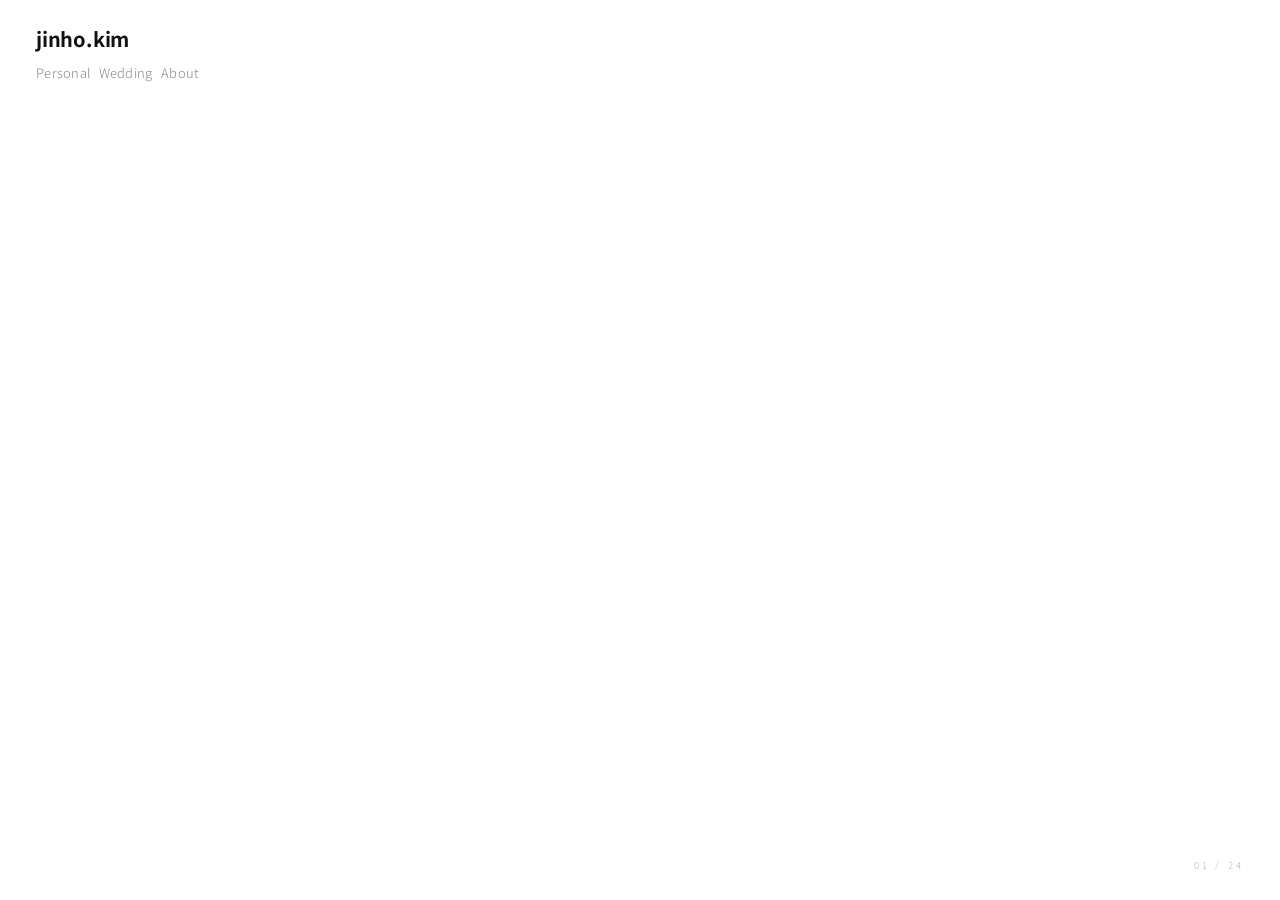
==== commit 1a6ab6d9: "Add Wedding gallery and admin photo management" ====
--- a/index.html
+++ b/index.html
@@ -9,6 +9,8 @@
   <link href="https://fonts.googleapis.com/css2?family=Noto+Sans+KR:wght@300;700&family=EB+Garamond:wght@400;500;600&display=swap" rel="stylesheet">
   <link href="https://cdn.jsdelivr.net/gh/orioncactus/pretendard@v1.3.9/dist/web/variable/pretendardvariable-dynamic-subset.min.css" rel="stylesheet">
 
+  <link rel="stylesheet" href="./wedding-gallery.css">
+  <script src="./wedding-gallery.js"></script>
   <style>
     *, *::before, *::after { margin: 0; padding: 0; box-sizing: border-box; }
 
@@ -907,6 +909,27 @@
       opacity: 0.7;
     }
 
+    /* PC: 한/영을 가로 2단으로 배치 (모바일은 아래 미디어쿼리에서 기존 세로 유지) */
+    @media (min-width: 769px) {
+      #about-content {
+        max-width: 960px;
+      }
+      #about-content .about-columns {
+        display: flex;
+        gap: 56px;
+        align-items: flex-start;
+      }
+      #about-content .about-columns > * {
+        flex: 1;
+        min-width: 0;
+      }
+      #about-content .about-en {
+        margin-top: 0;
+        padding-top: 0;
+        border-top: none;
+      }
+    }
+
     @media (max-width: 768px) {
       #about-content {
         padding: 20px 28px 60px;
@@ -958,15 +981,7 @@
     <div id="grid-mobile-gallery"></div>
   </div>
 
-  <div id="split-view">
-    <div id="split-main">
-      <img id="split-main-img" src="" alt="">
-    </div>
-    <div id="split-thumbs">
-      <div class="split-masonry" id="split-masonry"></div>
-    </div>
-    <div id="split-mobile-gallery"></div>
-  </div>
+  <section id="split-view" aria-label="Wedding 사진 갤러리"></section>
 
   <div id="project-detail">
     <div class="project-scroll" id="project-scroll"></div>
@@ -981,6 +996,8 @@
       <div class="shutter-blade bottom"></div>
     </div>
     <div id="about-content">
+      <div class="about-columns">
+      <div class="about-ko">
       <div class="about-headline">"평범한 하루가 예술이 되는 찰나"</div>
       <div class="about-body">
         <p>안녕하세요, 사진작가 김진호입니다.</p>
@@ -988,6 +1005,7 @@
         <p>제가 지향하는 사진은 강렬한 충격이나 영감을 강요하는 사진이 아닙니다. 대신, 보는 이의 마음에 잔잔한 여백을 남기는 사진이고 싶습니다. 문득 펼쳐보았을 때, "세상은 여전히 이렇게 평온하구나"라는 안도감을 줄 수 있는 그런 사진 말이죠.</p>
         <p>특별한 무언가를 포착하기보다, 보편적인 것들에서 발견하는 '느낌 좋은 순간'들을 믿습니다.</p>
         <p>제 사진이 당신의 공간에서 가장 편안한 휴식이 되길 바랍니다.</p>
+      </div>
       </div>
       <div class="about-en">
         <div class="about-headline">"The moment when an ordinary day becomes art"</div>
@@ -997,6 +1015,7 @@
           <p>The photography I aspire to is not about imposing intense shock or forced inspiration. Instead, I want my work to leave a quiet space in the viewer's heart. I hope that when someone happens upon my photos, they feel a sense of relief, thinking, "The world is still this peaceful."</p>
           <p>Rather than capturing something extraordinary, I believe in the 'good-feeling moments' found within the ordinary. I hope my photography becomes a place of comfortable rest in your space.</p>
         </div>
+      </div>
       </div>
       <div class="about-signature">
         김진호 — jinho.kim
@@ -1154,7 +1173,7 @@
       counter.textContent = `01 / ${String(N).padStart(2, '0')}`;
       bottomBar.style.display = 'none';
       setTimeout(() => {
-        bottomBar.style.display = '';
+        bottomBar.style.display = splitViewMode ? 'none' : '';
         bottomBar.style.opacity = '0';
         bottomBar.style.transition = 'opacity 0.5s ease';
         requestAnimationFrame(() => { bottomBar.style.opacity = '1'; });
@@ -1194,7 +1213,7 @@
           if (sub.type === 'split') {
             const projects = sub.projects || [];
             const allPhotos = projects.flatMap(p => (p.photos || []).map(getSrc));
-            splitDataMap[sub.name] = { projects, allPhotos };
+            splitDataMap[sub.name] = { projects, allPhotos: allPhotos.length ? allPhotos : (sub.photos || []).map(getSrc) };
           }
         });
       });
@@ -1207,6 +1226,7 @@
         const li = document.createElement('li');
         li.className = 'nav-item';
         li.dataset.cat = cat.id;
+        if (cat.direct) li.classList.add('direct-category');
         const isAboutCat = visibleSubs.some(s => s.type === 'about');
         const hasSpecialType = visibleSubs.some(s => s.type === 'grid' || s.type === 'split');
         li.innerHTML = isAboutCat
@@ -1215,6 +1235,12 @@
           <ul class="sub-list${hasSpecialType ? ' horizontal' : ''}">
             ${visibleSubs.map(s => `<li><a href="#">${s.name}</a></li>`).join('')}
           </ul>`;
+        if (cat.direct) {
+          const label = li.querySelector('.nav-label');
+          const button = document.createElement('button');
+          button.type = 'button'; button.className = 'nav-label'; button.textContent = cat.label;
+          label.replaceWith(button);
+        }
         navList.appendChild(li);
       });
 
@@ -1365,89 +1391,23 @@
       let currentActiveLink = null;
       let galleryTimer = null;
 
-      // ── 스플릿 뷰 (Wedding) ──
-      const splitMobileGallery = document.getElementById('split-mobile-gallery');
-
+      // Wedding shares the existing split data/admin schema.
+      const weddingGallery = new WeddingGallery(splitView, optimizeImg);
       function openSplitView(subName) {
         const data = splitDataMap[subName];
-        if (!data || !data.projects.length) return;
+        if (!data) return;
         emptyState.classList.remove('show');
         splitViewMode = true;
-
-        if (isMobile()) {
-          // 모바일: 가로 스크롤 포스터 뷰
-          splitMobileGallery.innerHTML = data.projects.map((proj, i) => `
-            <div class="split-poster" data-project-idx="${i}">
-              <img src="${optimizeImg(proj.coverPhoto)}" alt="${proj.name}" loading="lazy">
-              <div class="split-poster-name">${proj.name}</div>
-            </div>`).join('');
-
-          // 포스터 클릭 → 줌인 트랜지션 → 프로젝트 상세
-          splitMobileGallery.querySelectorAll('.split-poster').forEach(poster => {
-            poster.addEventListener('click', () => {
-              const idx = parseInt(poster.dataset.projectIdx);
-              projectDetail.classList.add('zoom-enter');
-              openProjectDetail(data.projects[idx]);
-              projectDetail.addEventListener('animationend', () => {
-                projectDetail.classList.remove('zoom-enter');
-              }, { once: true });
-            });
-          });
-
-          splitView.classList.add('open');
-          bottomBar.style.display = 'none';
-
-        } else {
-          // PC: 기존 split 뷰 (allPhotos 사용)
-          const photoSet = data.allPhotos;
-          if (!photoSet.length) return;
-
-          splitMasonry.innerHTML = photoSet.map((src, i) => `
-            <div class="split-thumb${i === 0 ? ' active' : ''}" data-src="${src}">
-              <img data-lazy="${optimizeImg(src, { thumb: true })}" alt="">
-            </div>`).join('');
-
-          splitMainImg.src = optimizeImg(photoSet[0]);
-
-          const splitThumbsEl = document.getElementById('split-thumbs');
-          const splitObserver = new IntersectionObserver((entries) => {
-            entries.forEach(entry => {
-              if (entry.isIntersecting) {
-                const img = entry.target;
-                if (img.dataset.lazy) {
-                  img.src = img.dataset.lazy;
-                  delete img.dataset.lazy;
-                }
-                splitObserver.unobserve(img);
-              }
-            });
-          }, { root: splitThumbsEl, rootMargin: '200px 0px' });
-
-          splitMasonry.querySelectorAll('.split-thumb img').forEach(img => {
-            splitObserver.observe(img);
-          });
-
-          splitMasonry.querySelectorAll('.split-thumb').forEach(thumb => {
-            thumb.addEventListener('click', () => {
-              splitMasonry.querySelectorAll('.split-thumb').forEach(t => t.classList.remove('active'));
-              thumb.classList.add('active');
-              splitMainImg.style.opacity = '0';
-              setTimeout(() => {
-                splitMainImg.src = optimizeImg(thumb.dataset.src);
-                splitMainImg.style.opacity = '1';
-              }, 150);
-            });
-          });
-
-          splitView.classList.add('open');
-          bottomBar.style.display = 'none';
-        }
-      }
-
+        document.body.classList.add('wedding-open');
+        splitView.classList.add('open');
+        bottomBar.style.display = 'none';
+        weddingGallery.open(data, new URLSearchParams(location.search).get('preview') === 'wedding');
+      }
       function closeSplitView() {
         splitViewMode = false;
+        document.body.classList.remove('wedding-open');
         splitView.classList.remove('open');
-        splitMobileGallery.innerHTML = '';
+        weddingGallery.close();
         bottomBar.style.display = '';
       }
 
@@ -1659,6 +1619,15 @@
           }
           if (splitViewMode) closeSplitView();
           if (gridViewMode) closeGridView();
+
+          if (categories.find(c => c.id === cat)?.direct) {
+            navItems.forEach(i => i.classList.remove('open'));
+            item.classList.add('open');
+            mobileSubBar.classList.remove('open');
+            exitGallery();
+            openSplitView(subDataMap[cat][0]);
+            return;
+          }
 
           if (isMobile()) {
             // 상세 뷰에서 돌아온 경우는 같은 카테고리여도 다시 열기
@@ -1972,6 +1941,9 @@
         posterSubmitBtn.textContent = 'Submit';
       });
 
+      if (new URLSearchParams(location.search).get('preview') === 'wedding' || location.hash === '#wedding') {
+        document.querySelector('[data-cat="wedding"] .nav-label')?.click();
+      }
     })();
 
     // ── 캡처 방지: 우클릭 + 단축키 ──
--- a/wedding-gallery.css
+++ b/wedding-gallery.css
@@ -0,0 +1,53 @@
+/* Scoped Wedding gallery; the rest of the portfolio keeps its existing layout. */
+body.wedding-open #site-header { background: #faf9f6; }
+body.wedding-open #bottom-bar { display: none !important; }
+.direct-category > .sub-list { display: none !important; }
+button.nav-label { border: 0; background: none; font: inherit; font-size: .8125rem; }
+#split-view.wedding-gallery { background: #faf9f6; padding: 118px 30px 0; flex-direction: column; color: #252520; }
+.wedding-gallery button, .wedding-gallery a { -webkit-tap-highlight-color: transparent; }
+.wedding-gallery button { font: inherit; color: inherit; cursor: pointer; }
+.wedding-gallery button:focus-visible, .wedding-gallery a:focus-visible { outline: 2px solid #665a42; outline-offset: 4px; }
+.wg-content { display: flex; flex: 1; gap: 28px; min-height: 0; }
+.wg-feed { flex: 1; min-width: 0; overflow-y: auto; overscroll-behavior: contain; padding: 3px 3px 30px; scrollbar-width: thin; scrollbar-color: #d1cec5 transparent; }
+.wg-grid { columns: 5; column-gap: 12px; }
+.wg-card { display: block; position: relative; width: 100%; padding: 0; border: 0; border-radius: 3px; overflow: hidden; background: #eae8e2; margin-bottom: 12px; break-inside: avoid; text-align: left; }
+.wg-card img { display: block; width: 100%; height: auto; min-height: 80px; transition: filter .2s; }
+.wg-card:hover img { filter: brightness(.92); }
+.wg-card[aria-pressed=true] { outline: 2px solid #80745f; outline-offset: -2px; }
+.wg-card[aria-pressed=true]::after { content: '↗'; position: absolute; bottom: 10px; right: 10px; background: #faf9f6; color: #252520; border-radius: 50%; width: 28px; height: 28px; text-align: center; line-height: 28px; }
+.wg-caption { position: absolute; bottom: 0; left: 0; right: 0; padding: 28px 12px 12px; color: white; background: linear-gradient(transparent, #0009); font-size: 10px; opacity: 0; transition: opacity .2s; }
+.wg-card:hover .wg-caption, .wg-card:focus-visible .wg-caption { opacity: 1; }
+.wg-focus { display: none; flex: 0 0 46%; min-width: 0; padding-bottom: 28px; flex-direction: column; }
+.wg-content.has-selection .wg-focus { display: flex; }
+.wg-content.has-selection .wg-grid { columns: 3; }
+.wg-focus-bar { display: flex; justify-content: space-between; align-items: center; gap: 8px; margin-bottom: 12px; }
+.wg-focus-bar button, .wg-focus-footer button { background: none; border: 0; font-size: 11px; padding: 10px 4px; min-height: 40px; }
+.wg-focus-actions { display: flex; gap: 12px; }
+.wg-focus-stage { flex: 1; min-height: 0; display: flex; align-items: center; justify-content: center; background: #efeee9; border-radius: 3px; position: relative; }
+.wg-focus-stage img { width: 100%; height: 100%; object-fit: contain; }
+.wg-focus-footer { display: flex; justify-content: space-between; align-items: center; gap: 12px; padding-top: 12px; font-size: 11px; }
+.wg-focus-footer p { color: #777267; font-size: 10px; margin-top: 5px; }
+.wg-empty { padding: 12vh 20px; text-align: center; color: #777267; font-size: 13px; line-height: 2; }
+.wg-empty strong { display: block; color: #252520; font-weight: 400; font-size: 22px; margin-bottom: 12px; }
+.wg-empty a { color: inherit; }
+.wg-error { display: block; padding: 30px 10px; font-size: 11px; text-align: center; }
+.wg-dialog { border: none; background: #191918; color: #fff; width: 100vw; max-width: none; height: 100dvh; max-height: none; padding: 64px 50px; }
+.wg-dialog::backdrop { background: #191918; }
+.wg-dialog img { width: 100%; height: 100%; object-fit: contain; }
+.wg-dialog button { position: absolute; top: 14px; right: 22px; min-height: 44px; min-width: 44px; background: none; border: none; color: #fff; cursor: pointer; font-size: 22px; }
+@media(min-width:1800px) { .wg-grid { columns: 6; } }
+@media(max-width:1100px) { .wg-grid { columns: 4; } .wg-content.has-selection .wg-grid { columns: 2; } }
+@media(max-width:768px) {
+  #split-view.wedding-gallery { padding: 105px 14px 0; }
+  #split-view.wedding-gallery.open { display: flex; }
+  .wg-grid, .wg-content.has-selection .wg-grid { columns: 2; column-gap: 8px; }
+  .wg-card { margin-bottom: 8px; }
+  .wg-content { display: block; overflow-y: auto; overscroll-behavior: contain; }
+  .wg-feed { overflow: visible; padding: 3px 3px 30px; }
+  .wg-focus { padding: 0 3px 24px; }
+  .wg-focus-stage { flex: none; height: 48dvh; }
+  .wg-focus-footer { padding-top: 6px; }
+  .wg-dialog { padding: 64px 12px; }
+}
+@media(prefers-reduced-motion:reduce) { .wedding-gallery * { transition: none !important; scroll-behavior: auto !important; } }
+.wedding-gallery button:disabled { opacity: .25; cursor: default; }
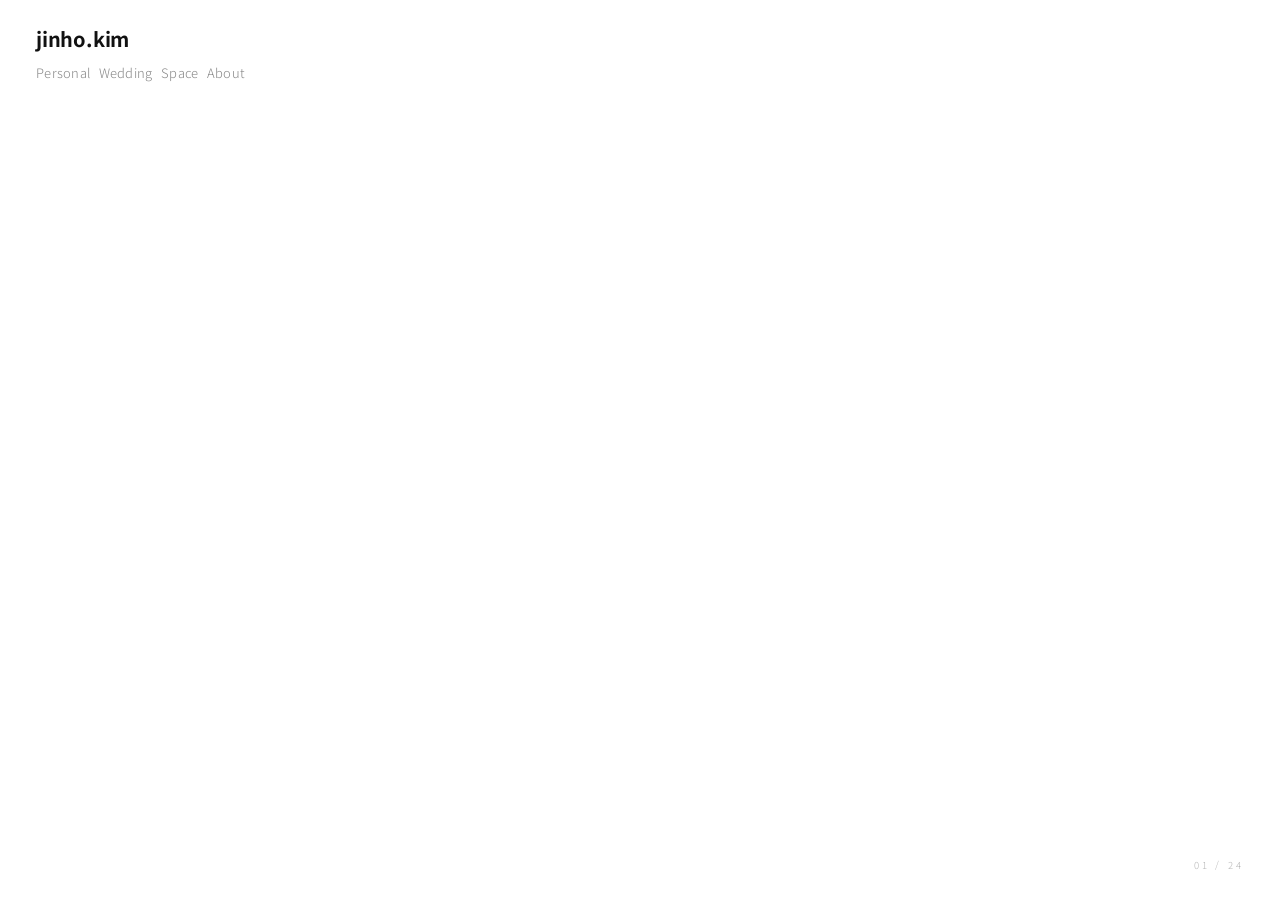
==== commit ab1253f7: "Promote Space to top-level project gallery" ====
--- a/index.html
+++ b/index.html
@@ -318,115 +318,24 @@
       #gallery-title .g-sub  { white-space: nowrap; }
     }
 
-    /* ── GRID VIEW (Interior) ── */
-    #grid-view {
-      display: none;
-      position: fixed;
-      inset: 0;
-      background: #fff;
-      z-index: 80;
-      overflow-y: auto;
-      padding: 100px 36px 60px;
-    }
-
-    #grid-view.open { display: block; }
-
-    .grid-container {
-      display: grid;
-      grid-template-columns: repeat(3, 1fr);
-      gap: 32px 24px;
-    }
-
-    .grid-item {
-      cursor: pointer;
-    }
-
-    .grid-item-thumb {
-      width: 100%;
-      aspect-ratio: 3 / 2;
-      overflow: hidden;
-      background: #f0f0f0;
-      margin-bottom: 10px;
-    }
-
-    .grid-item-thumb img {
-      width: 100%;
-      height: 100%;
-      object-fit: cover;
-      transition: opacity 0.2s;
-    }
-
-    .grid-item:hover .grid-item-thumb img { opacity: 0.85; }
-
-    .grid-item-name {
-      font-size: 0.8rem;
-      font-weight: 300;
-      color: #111;
-      letter-spacing: 0.01em;
-    }
-
-    .grid-empty {
-      grid-column: 1 / -1;
-      text-align: center;
-      padding: 80px 0;
-      font-size: 0.8rem;
-      color: #aaa;
-    }
-
-    #grid-mobile-gallery { display: none; }
-
-    @media (max-width: 768px) {
-      /* 모바일: PC 그리드 숨기고 가로 스크롤 포스터 */
-      #grid-view { padding: 0; overflow: hidden; }
-      .grid-container { display: none; }
-
-      #grid-view.open #grid-mobile-gallery {
-        display: flex;
-        flex-direction: row;
-        position: absolute;
-        inset: 0;
-        padding: 0 20px;
-        overflow-x: auto;
-        overflow-y: hidden;
-        scrollbar-width: none;
-        scroll-snap-type: x mandatory;
-        -webkit-overflow-scrolling: touch;
-        gap: 10px;
-        align-items: center;
-      }
-      #grid-view.open #grid-mobile-gallery::-webkit-scrollbar { display: none; }
-
-      .grid-poster {
-        flex: 0 0 auto;
-        height: 50vh;
-        scroll-snap-align: center;
-        position: relative;
-        cursor: pointer;
-        overflow: hidden;
-      }
-
-      .grid-poster img {
-        height: 100%;
-        width: auto;
-        object-fit: contain;
-        transition: opacity 0.15s;
-      }
-
-      .grid-poster:active img { opacity: 0.8; }
-
-      .grid-poster-name {
-        position: absolute;
-        bottom: 16px;
-        left: 16px;
-        font-size: 0.65rem;
-        letter-spacing: 0.05em;
-        color: #fff;
-        text-shadow: 0 1px 4px rgba(0,0,0,0.5);
-      }
-    }
-
-    @media (min-width: 769px) {
-      #grid-mobile-gallery { display: none !important; }
+    /* Space — project index, existing horizontal detail view. */
+    body.space-open #site-header { background: #fff; }
+    #grid-view { display:none; position:fixed; inset:0; background:#fff; z-index:80; overflow-y:auto; padding:122px 36px 60px; }
+    #grid-view.open { display:block; }
+    .grid-container { display:grid; grid-template-columns:repeat(2,minmax(0,1fr)); gap:44px 28px; }
+    .grid-item { display:block; width:100%; border:0; padding:0; background:none; text-align:left; color:#111; font:inherit; cursor:pointer; }
+    .grid-item:focus-visible { outline:2px solid #555; outline-offset:6px; }
+    .grid-item-thumb { width:100%; aspect-ratio:3/2; overflow:hidden; background:#f4f4f4; margin-bottom:14px; }
+    .grid-item-thumb img { width:100%; height:100%; object-fit:cover; display:block; transition:opacity .2s; }
+    .grid-item:hover .grid-item-thumb img { opacity:.9; }
+    .grid-item-name { font-size:14px; font-weight:300; letter-spacing:.01em; }
+    .grid-empty { grid-column:1/-1; text-align:center; padding:80px 0; font-size:13px; color:#888; }
+    #grid-mobile-gallery { display:none !important; }
+    @media(max-width:768px) {
+      #grid-view { padding:110px 20px 40px; }
+      .grid-container { grid-template-columns:1fr; gap:28px; }
+      .grid-item-thumb { margin-bottom:10px; }
+      .grid-item-name { font-size:13px; }
     }
 
     /* ── PROJECT DETAIL VIEW (Interior 프로젝트 가로 스크롤) ── */
@@ -1173,7 +1082,7 @@
       counter.textContent = `01 / ${String(N).padStart(2, '0')}`;
       bottomBar.style.display = 'none';
       setTimeout(() => {
-        bottomBar.style.display = splitViewMode ? 'none' : '';
+        bottomBar.style.display = splitViewMode || (gridViewMode && !projectDetailMode) || aboutMode ? 'none' : '';
         bottomBar.style.opacity = '0';
         bottomBar.style.transition = 'opacity 0.5s ease';
         requestAnimationFrame(() => { bottomBar.style.opacity = '1'; });
@@ -1419,53 +1328,35 @@
         if (!sub) return;
         emptyState.classList.remove('show');
         gridViewMode = true;
-        const projects = sub.projects || [];
-
-        if (isMobile()) {
-          // 모바일: 가로 스크롤 포스터 (웨딩과 동일)
-          gridMobileGallery.innerHTML = projects.length === 0
-            ? ''
-            : projects.map((p, i) => `
-              <div class="grid-poster" data-project-idx="${i}">
-                <img src="${optimizeImg(p.coverPhoto)}" alt="${p.name}" loading="lazy">
-                <div class="grid-poster-name">${p.name}</div>
-              </div>`).join('');
-
-          gridMobileGallery.querySelectorAll('.grid-poster').forEach(poster => {
-            poster.addEventListener('click', () => {
-              const idx = parseInt(poster.dataset.projectIdx);
-              projectDetail.classList.add('zoom-enter');
-              openProjectDetail(projects[idx]);
-              projectDetail.addEventListener('animationend', () => {
-                projectDetail.classList.remove('zoom-enter');
-              }, { once: true });
-            });
-          });
-
-        } else {
-          // PC: 기존 그리드 뷰
-          gridContainer.innerHTML = projects.length === 0
-            ? `<div class="grid-empty">아직 등록된 프로젝트가 없습니다.</div>`
-            : projects.map(p => `
-                <div class="grid-item">
-                  <div class="grid-item-thumb">
-                    ${p.coverPhoto ? `<img src="${optimizeImg(p.coverPhoto, { thumb: true })}" alt="${p.name}" loading="lazy">` : ''}
-                  </div>
-                  <div class="grid-item-name">${p.name}</div>
-                </div>`).join('');
-
-          gridContainer.querySelectorAll('.grid-item').forEach((item, i) => {
-            item.addEventListener('click', () => {
-              if (projects[i]) openProjectDetail(projects[i]);
-            });
-          });
+        document.body.classList.add('space-open');
+        const projects = (sub.projects || []).filter(p => (p.photos || []).some(photo => getSrc(photo)));
+        gridContainer.replaceChildren();
+        if (!projects.length) {
+          const empty = document.createElement('p');
+          empty.className = 'grid-empty'; empty.textContent = '공간 사진을 준비하고 있습니다.';
+          gridContainer.append(empty);
         }
-
+        projects.forEach(project => {
+          const item = document.createElement('button');
+          item.type = 'button'; item.className = 'grid-item';
+          item.setAttribute('aria-label', project.name + ' 사진 보기');
+          const thumb = document.createElement('div'); thumb.className = 'grid-item-thumb';
+          const img = document.createElement('img');
+          img.src = optimizeImg(getSrc(project.coverPhoto || project.photos[0]), {w:1200});
+          img.alt = ''; img.loading = 'lazy'; img.decoding = 'async';
+          img.addEventListener('error', () => { img.hidden = true; thumb.textContent = '사진을 불러올 수 없습니다'; }, {once:true});
+          thumb.append(img);
+          const label = document.createElement('div'); label.className = 'grid-item-name'; label.textContent = project.name;
+          item.append(thumb,label);
+          item.addEventListener('click', () => openProjectDetail(project));
+          gridContainer.append(item);
+        });
         gridView.classList.add('open');
         bottomBar.style.display = 'none';
       }
 
       function closeGridView() {
+        document.body.classList.remove('space-open');
         gridViewMode = false;
         gridView.classList.remove('open');
         gridMobileGallery.innerHTML = '';
@@ -1625,7 +1516,8 @@
             item.classList.add('open');
             mobileSubBar.classList.remove('open');
             exitGallery();
-            openSplitView(subDataMap[cat][0]);
+            if (gridDataMap[cat]) openGridView(cat);
+            else openSplitView(subDataMap[cat][0]);
             return;
           }
 
@@ -1941,6 +1833,7 @@
         posterSubmitBtn.textContent = 'Submit';
       });
 
+      if (location.hash === '#space') document.querySelector('[data-cat="space"] .nav-label')?.click();
       if (new URLSearchParams(location.search).get('preview') === 'wedding' || location.hash === '#wedding') {
         document.querySelector('[data-cat="wedding"] .nav-label')?.click();
       }
--- a/wedding-gallery.css
+++ b/wedding-gallery.css
@@ -23,7 +23,7 @@
 .wg-focus-bar { display: flex; justify-content: space-between; align-items: center; gap: 8px; margin-bottom: 12px; }
 .wg-focus-bar button, .wg-focus-footer button { background: none; border: 0; font-size: 11px; padding: 10px 4px; min-height: 40px; }
 .wg-focus-actions { display: flex; gap: 12px; }
-.wg-focus-stage { flex: 1; min-height: 0; display: flex; align-items: center; justify-content: center; background: #efeee9; border-radius: 3px; position: relative; }
+.wedding-gallery .wg-focus-stage { border: 0; padding: 0; width: 100%; cursor: zoom-in; flex: 1; min-height: 0; display: flex; align-items: center; justify-content: center; background: #efeee9; border-radius: 3px; position: relative; }
 .wg-focus-stage img { width: 100%; height: 100%; object-fit: contain; }
 .wg-focus-footer { display: flex; justify-content: space-between; align-items: center; gap: 12px; padding-top: 12px; font-size: 11px; }
 .wg-focus-footer p { color: #777267; font-size: 10px; margin-top: 5px; }
@@ -45,7 +45,7 @@
   .wg-content { display: block; overflow-y: auto; overscroll-behavior: contain; }
   .wg-feed { overflow: visible; padding: 3px 3px 30px; }
   .wg-focus { padding: 0 3px 24px; }
-  .wg-focus-stage { flex: none; height: 48dvh; }
+  .wedding-gallery .wg-focus-stage { flex: none; height: 48dvh; }
   .wg-focus-footer { padding-top: 6px; }
   .wg-dialog { padding: 64px 12px; }
 }
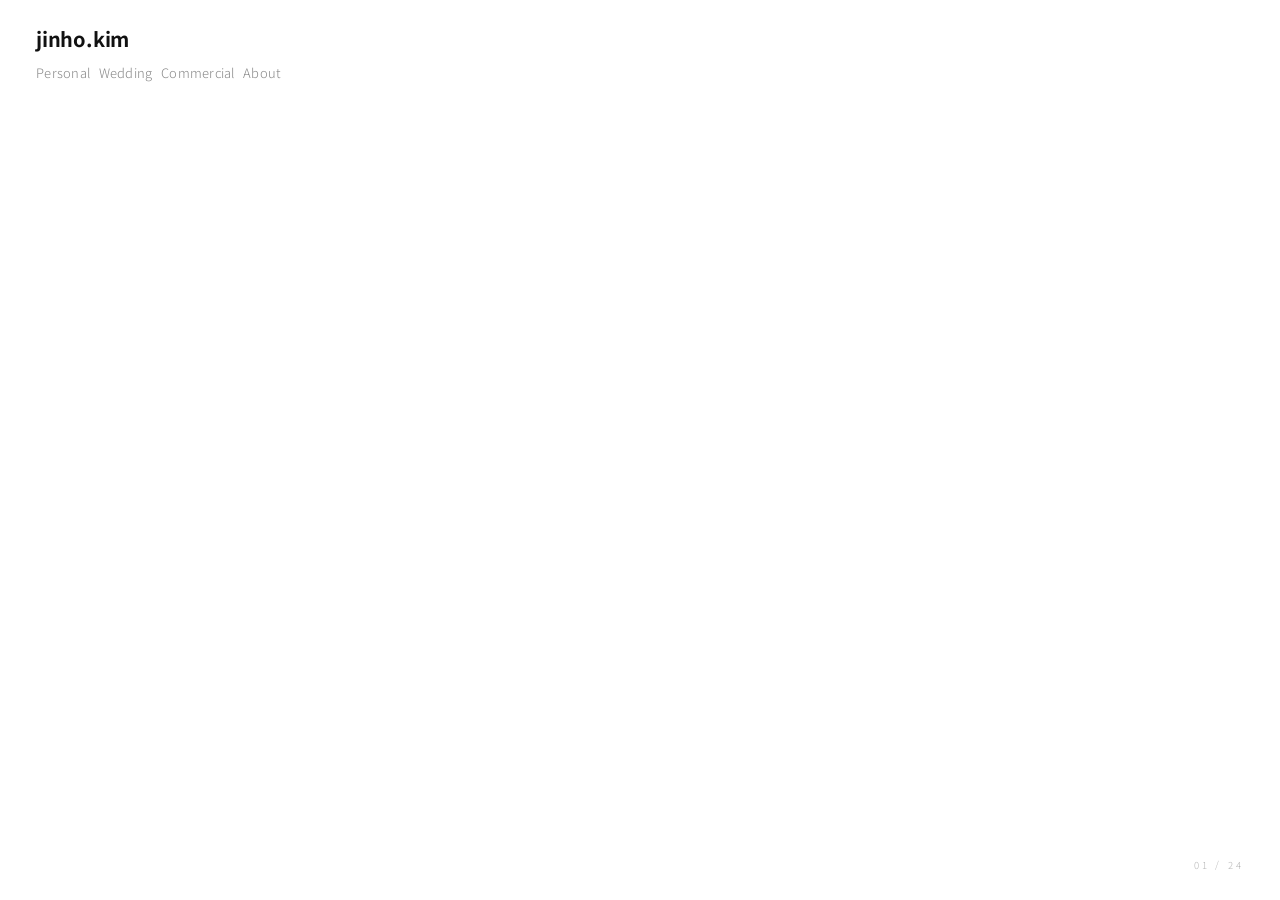
==== commit 7b82df65: "Present Personal albums in shared project gallery" ====
--- a/index.html
+++ b/index.html
@@ -362,6 +362,13 @@
       scrollbar-width: none;
     }
 
+    .project-photo-button { display:block; flex:0 0 auto; height:100%; padding:0; border:0; background:transparent; cursor:zoom-in; }
+    .project-photo-button:focus-visible { outline:2px solid #555; outline-offset:4px; }
+    #project-lightbox { border:0; background:#191918; color:white; width:100vw; max-width:none; height:100dvh; max-height:none; padding:64px 24px 24px; }
+    #project-lightbox::backdrop { background:#191918; }
+    #project-lightbox img { width:100%; height:100%; object-fit:contain; }
+    #project-lightbox button { position:absolute; top:12px; right:18px; border:0; background:none; color:white; width:44px; height:44px; font-size:26px; cursor:pointer; }
+
     .project-scroll::-webkit-scrollbar { display: none; }
 
     .project-scroll img {
@@ -896,6 +903,11 @@
     <div class="project-scroll" id="project-scroll"></div>
     <div id="project-detail-info"></div>
   </div>
+
+  <dialog id="project-lightbox" aria-label="사진 전체 화면">
+    <button type="button" aria-label="전체 화면 닫기">×</button>
+    <img alt="">
+  </dialog>
 
   <!-- About ���터 인트로 + 콘텐츠 -->
   <div id="about-overlay">
@@ -1125,6 +1137,15 @@
             splitDataMap[sub.name] = { projects, allPhotos: allPhotos.length ? allPhotos : (sub.photos || []).map(getSrc) };
           }
         });
+        // Keep Personal albums in their original admin schema; present them as projects.
+        if (cat.layout === 'grid') {
+          gridDataMap[cat.id] = {
+            projects: visibleSubs.map(sub => ({
+              ...sub,
+              coverPhoto: sub.coverPhoto || getSrc((sub.photos || [])[0] || '')
+            }))
+          };
+        }
       });
 
       // ── Nav 동적 생성 ──
@@ -1291,6 +1312,17 @@
       const projectDetail = document.getElementById('project-detail');
       const projectScroll = document.getElementById('project-scroll');
       const projectDetailInfo = document.getElementById('project-detail-info');
+      const projectLightbox = document.getElementById('project-lightbox');
+      projectLightbox.querySelector('button').addEventListener('click', () => projectLightbox.close());
+      projectScroll.addEventListener('click', event => {
+        const button = event.target.closest('.project-photo-button');
+        if (!button) return;
+        const source = button.querySelector('img');
+        const fullImage = projectLightbox.querySelector('img');
+        fullImage.src = source.src;
+        fullImage.alt = source.alt;
+        projectLightbox.showModal();
+      });
       const isMobile = () => window.matchMedia('(max-width: 768px)').matches;
 
       let galleryMode = false;
@@ -1333,7 +1365,7 @@
         gridContainer.replaceChildren();
         if (!projects.length) {
           const empty = document.createElement('p');
-          empty.className = 'grid-empty'; empty.textContent = '공간 사진을 준비하고 있습니다.';
+          empty.className = 'grid-empty'; empty.textContent = '사진을 준비하고 있습니다.';
           gridContainer.append(empty);
         }
         projects.forEach(project => {
@@ -1371,9 +1403,15 @@
         const photos = (project.photos || []).map(getSrc);
         projectPhotoCount = photos.length;
         projectCurrentIdx = 0;
-        projectScroll.innerHTML = photos.map(src =>
-          `<img src="${optimizeImg(src)}" alt="" loading="lazy">`
-        ).join('');
+        projectScroll.replaceChildren();
+        photos.forEach((src, index) => {
+          const button = document.createElement('button');
+          button.type = 'button'; button.className = 'project-photo-button';
+          button.setAttribute('aria-label', `사진 ${index + 1} 전체 화면으로 보기`);
+          const img = document.createElement('img');
+          img.src = optimizeImg(src); img.alt = `${project.name} · 사진 ${index + 1}`; img.loading = 'lazy';
+          button.append(img); projectScroll.append(button);
+        });
         projectDetail.classList.add('open');
         history.pushState({ view: 'projectDetail' }, '');
         // 기존 counter UI 활용
@@ -1402,6 +1440,7 @@
       }
 
       function closeProjectDetail() {
+        if (projectLightbox.open) projectLightbox.close();
         projectDetailMode = false;
         projectDetail.classList.remove('open');
         projectScroll.innerHTML = '';
@@ -1620,6 +1659,7 @@
       });
 
       window.addEventListener('wheel', e => {
+        if (projectLightbox.open) { e.preventDefault(); return; }
         if (projectDetailMode) {
           // 상하 스크롤 → 가로 스크롤 변환 (deltaX가 있으면 트랙패드 좌우 → 그대로)
           if (Math.abs(e.deltaY) > Math.abs(e.deltaX)) {
@@ -1636,6 +1676,7 @@
       }, { passive: false });
 
       window.addEventListener('keydown', e => {
+        if (projectLightbox.open) return;
         if (projectDetailMode) {
           if (e.key === 'ArrowRight') projectScroll.scrollLeft += 300;
           if (e.key === 'ArrowLeft') projectScroll.scrollLeft -= 300;
@@ -1833,6 +1874,7 @@
         posterSubmitBtn.textContent = 'Submit';
       });
 
+      if (location.hash === '#personal') document.querySelector('[data-cat="personal"] .nav-label')?.click();
       if (location.hash === '#space') document.querySelector('[data-cat="space"] .nav-label')?.click();
       if (new URLSearchParams(location.search).get('preview') === 'wedding' || location.hash === '#wedding') {
         document.querySelector('[data-cat="wedding"] .nav-label')?.click();
